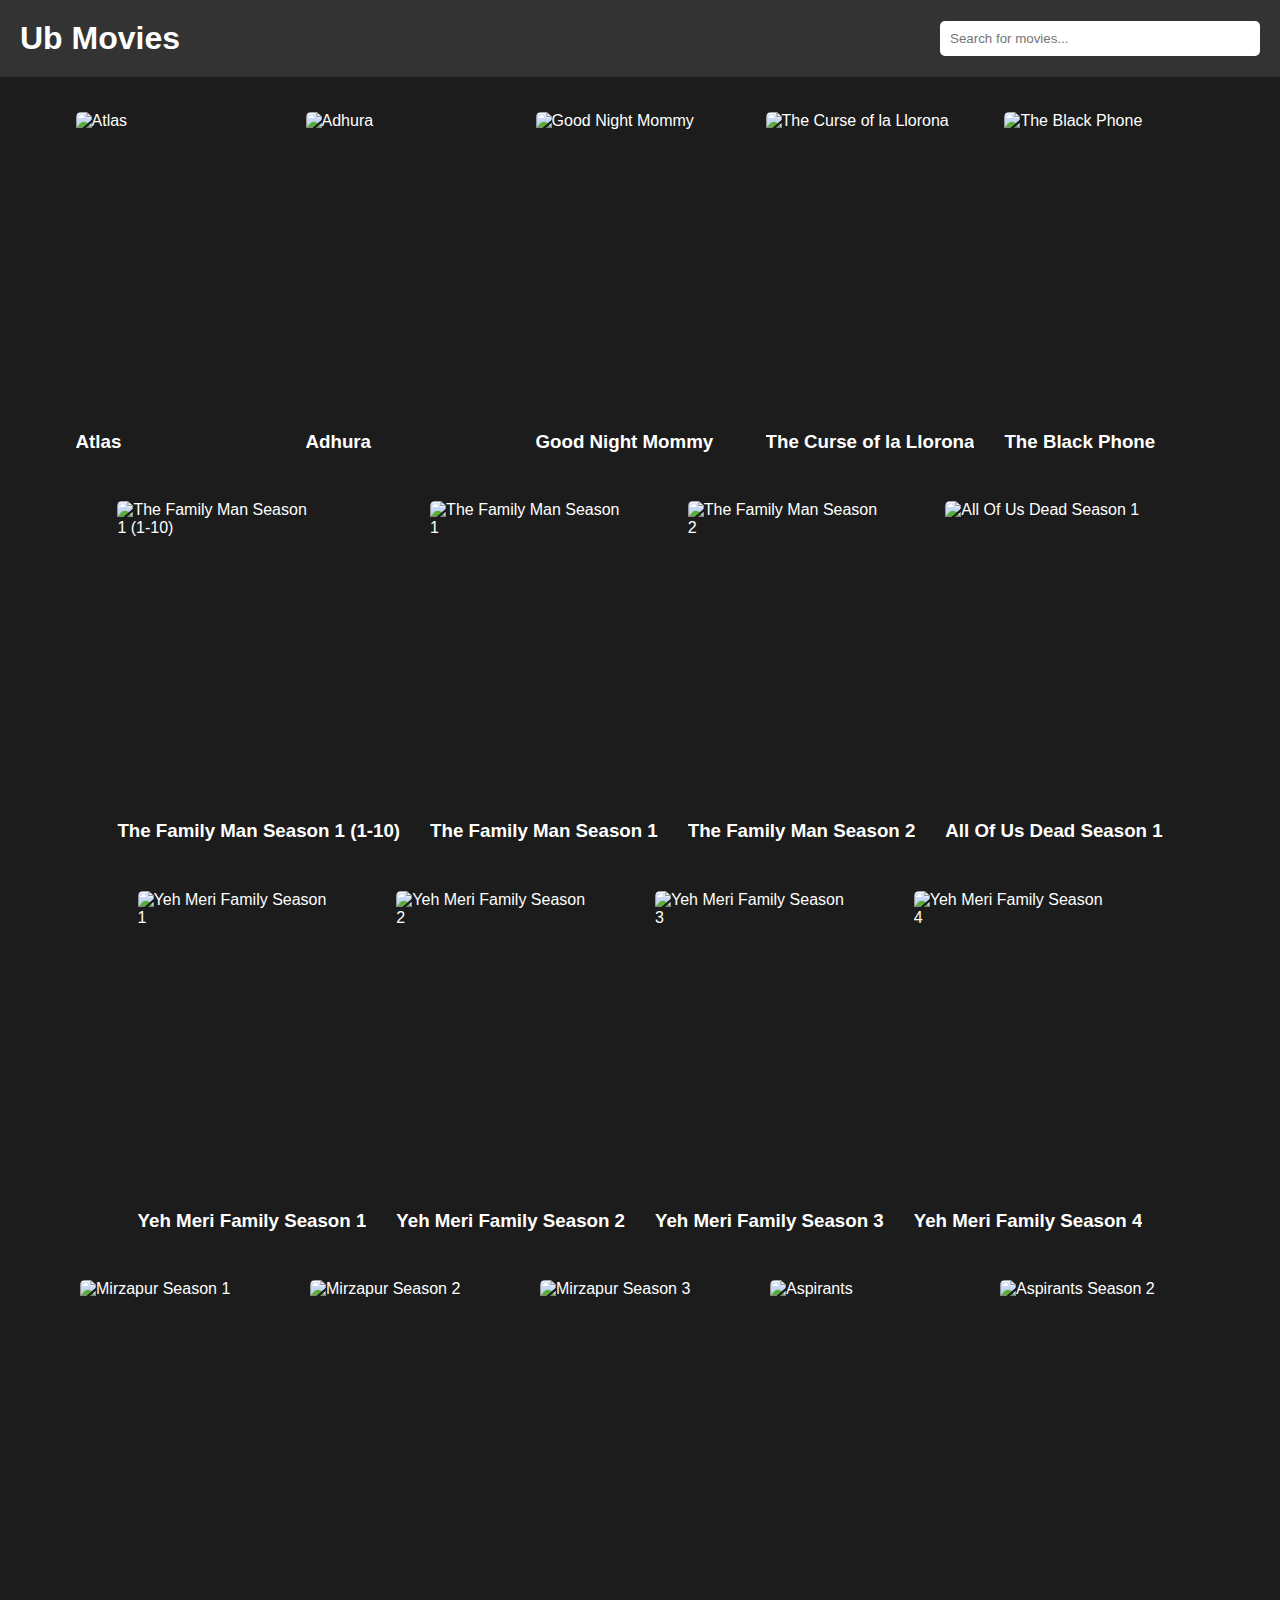
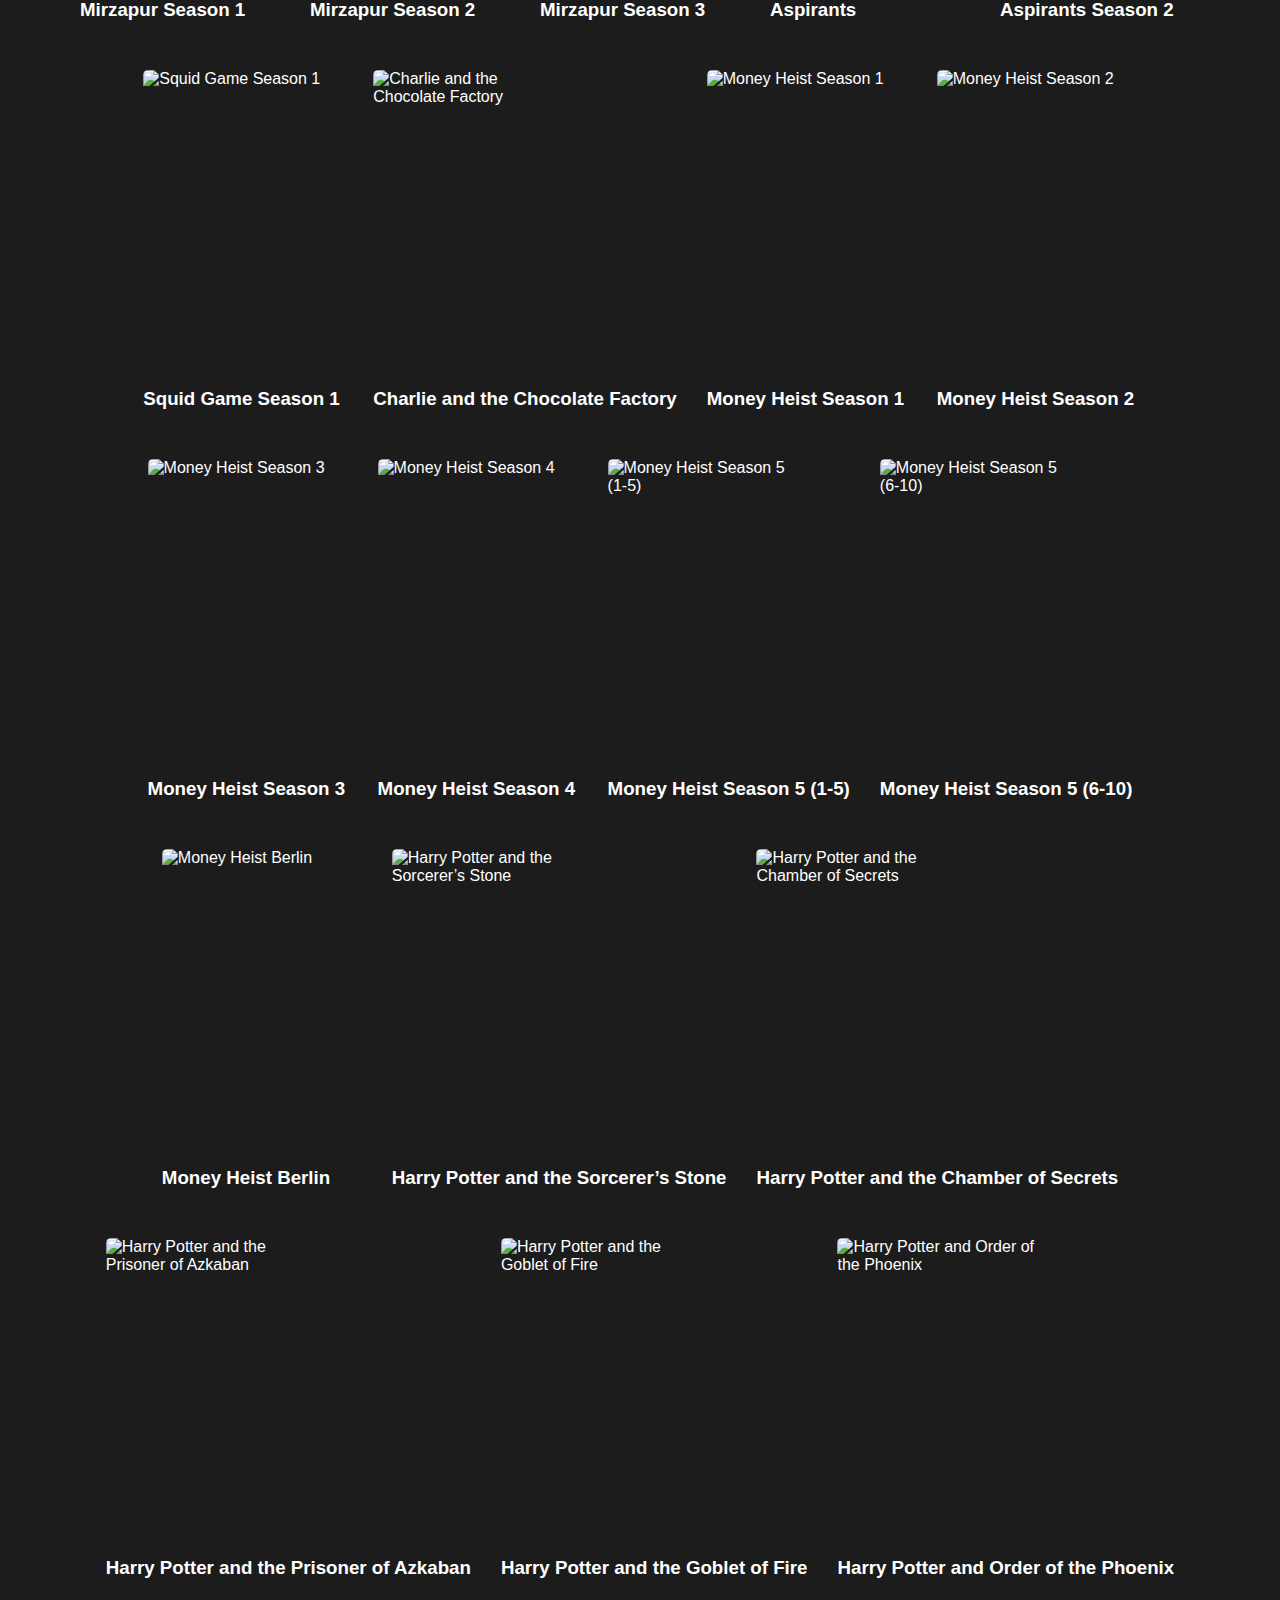
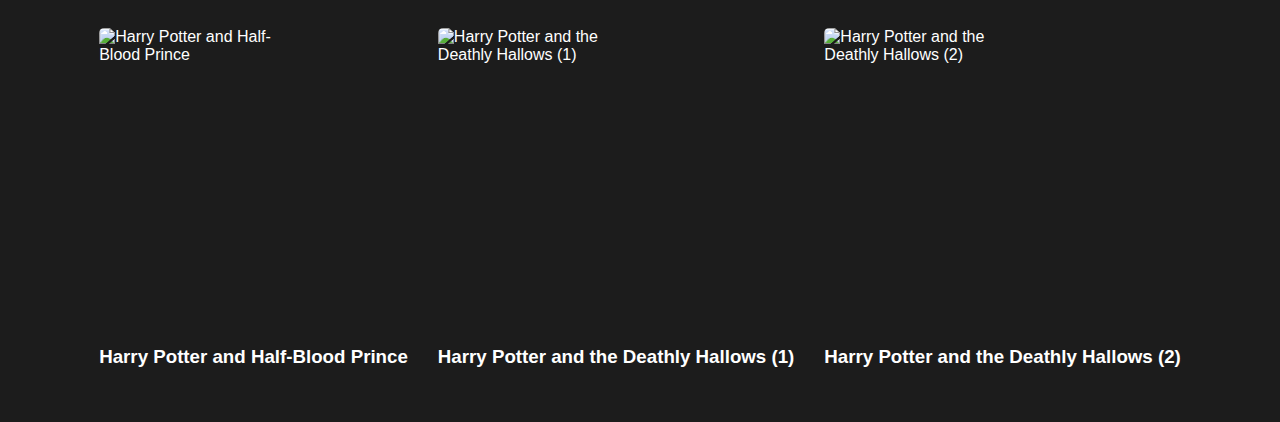
==== index.html @ e6861f54 "Add files via upload" ====
<!DOCTYPE html>
<html lang="en">
<head>
    <meta charset="UTF-8">
    <meta name="viewport" content="width=device-width, initial-scale=1.0">
    <title>UB Movies</title>
    <link rel="stylesheet" href="Files.YT/css/style.css">
</head>
<body>
    <header>
        <h1>Ub Movies </h1>
        <input type="text" id="searchBar" placeholder="Search for movies...">

    </header>
    <main>
        <section class="movie-list" id="movieList">
            <div id="movieList"></div>
        
            <iframe id="movieIframe"></iframe>
                    

        </section>

    </main>
  
    <script src="m.js"></script>
</body>
</html>
---- Files.YT/css/style.css ----
body {
    font-family: Arial, sans-serif;
    margin: 0;
    padding: 0;
    background-color: #1c1c1c;
    color: #fff;
}

header {
    display: flex;
    justify-content: space-between;
    align-items: center;
    padding: 20px;
    background-color: #333;
}

h1 {
    margin: 0;
}

input[type="text"] {
    padding: 10px;
    border-radius: 5px;
    border: none;
    width: 300px;
}

.movie-list {
    display: flex;
    flex-wrap: wrap;
    justify-content: center;
    margin: 20px;
}

.movie-item {
    margin: 15px;
    border-radius: 5px;
    overflow: hidden;
    cursor: pointer;
    transition: transform 0.3s;
}

.movie-item img {
    width: 200px;
    height: 300px;
    object-fit: cover;
    display: block;
}

.movie-item:hover {
    transform: scale(1.05);
}

.movie-details {
    padding: 20px;
}

.movie-details img {
    width: 300px;
    height: 450px;
    object-fit: cover;
    display: block;
    margin-bottom: 20px;
}

.movie-details h2 {
    margin-bottom: 10px;
}

.movie-details p {
    line-height: 1.6;
}


@media (max-width: 480px) {
    .movie-details {
        padding: 10px;
    }

    .movie-details h2 {
        font-size: 1.5em;
    }

    .movie-details p {
        font-size: 0.9em;
    }
}
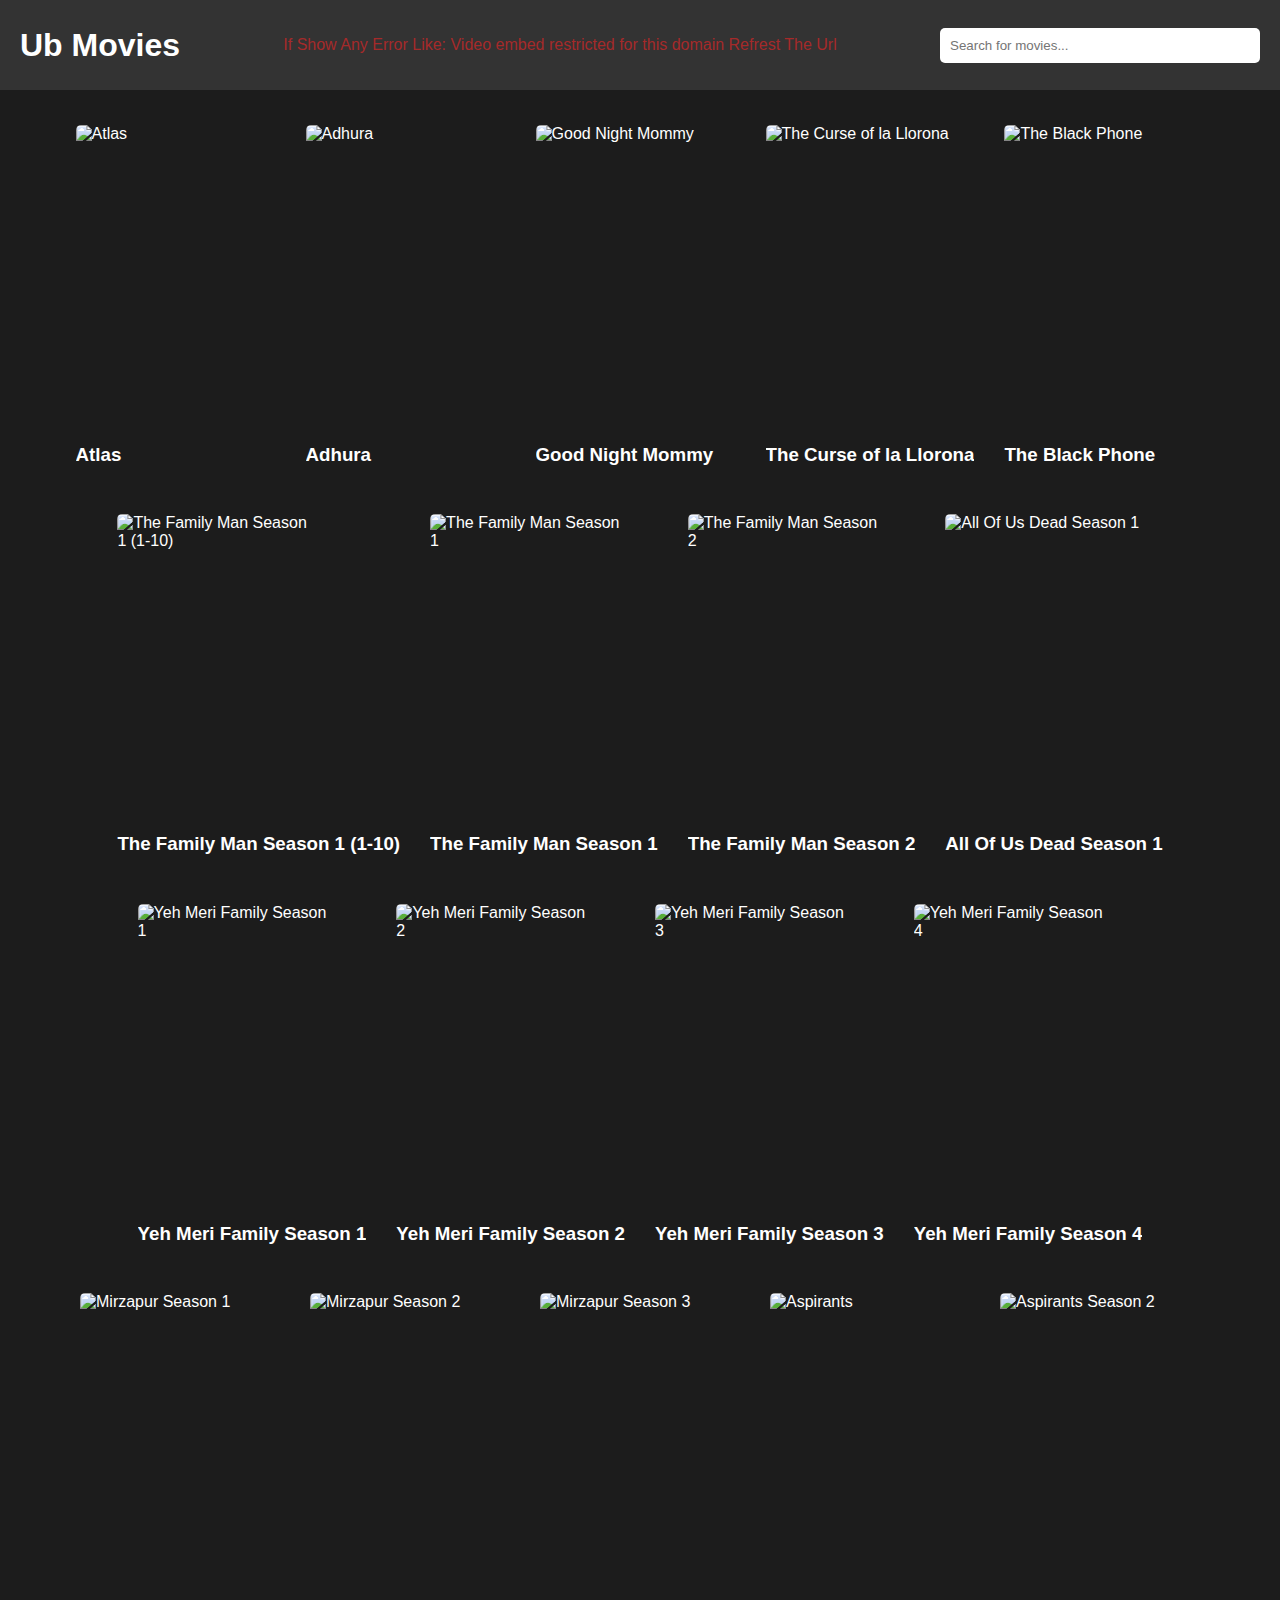
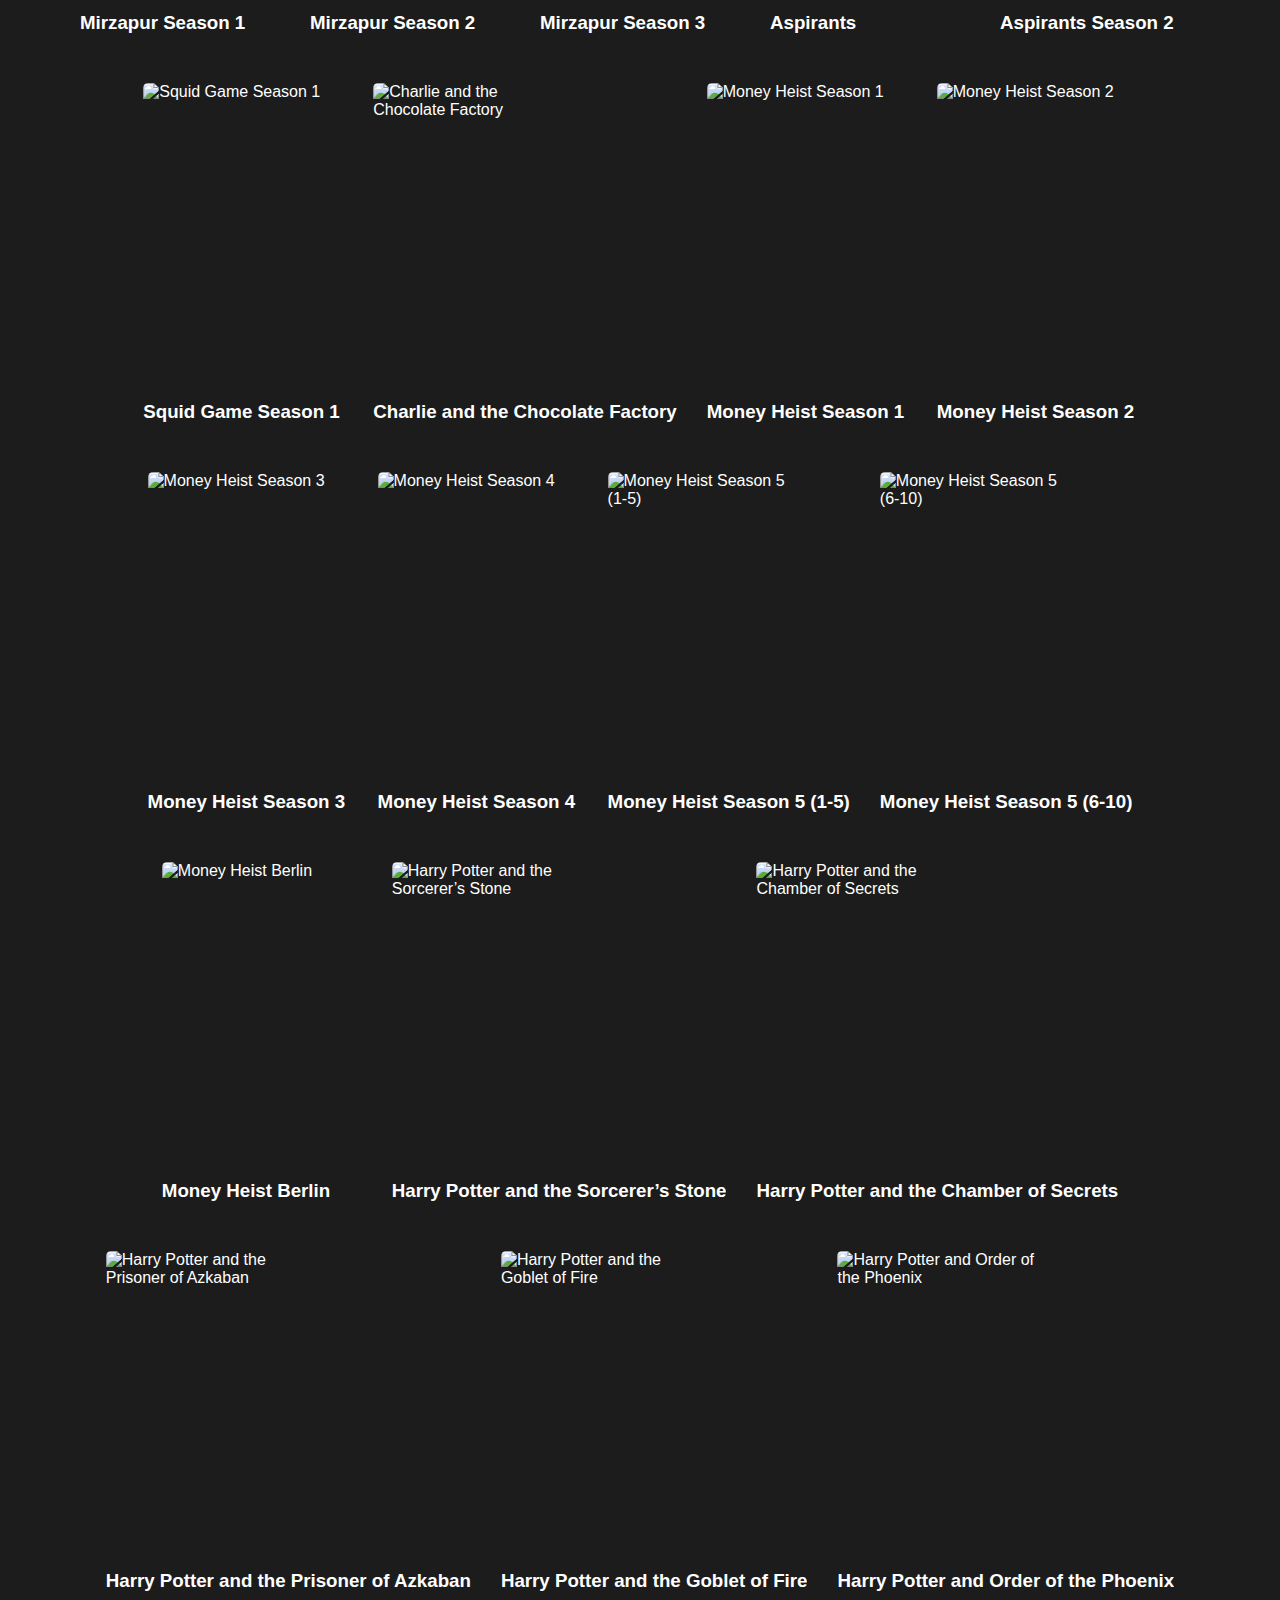
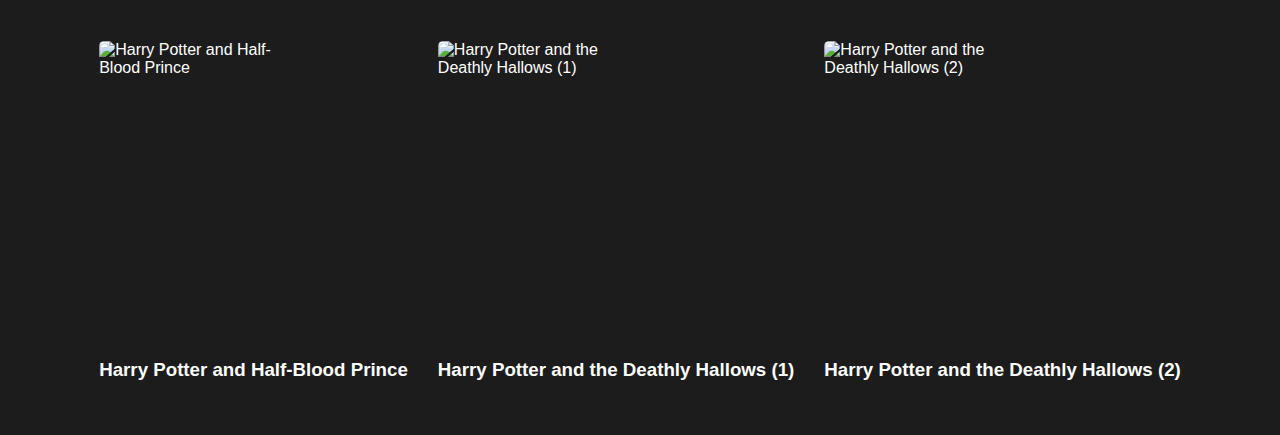
==== commit e45ee178: "index.html" ====
--- a/index.html
+++ b/index.html
@@ -9,6 +9,7 @@
 <body>
     <header>
         <h1>Ub Movies </h1>
+        <p style="color: brown;">If Show Any Error Like: Video embed restricted for this domain Refrest The Url</p>
         <input type="text" id="searchBar" placeholder="Search for movies...">
 
     </header>
@@ -16,7 +17,7 @@
         <section class="movie-list" id="movieList">
             <div id="movieList"></div>
         
-            <iframe id="movieIframe"></iframe>
+            <iframe id="movieIframe"  frameborder="0" allow="accelerometer; autoplay; clipboard-write; encrypted-media; gyroscope; picture-in-picture" allowfullscreen></iframe>
                     
 
         </section>
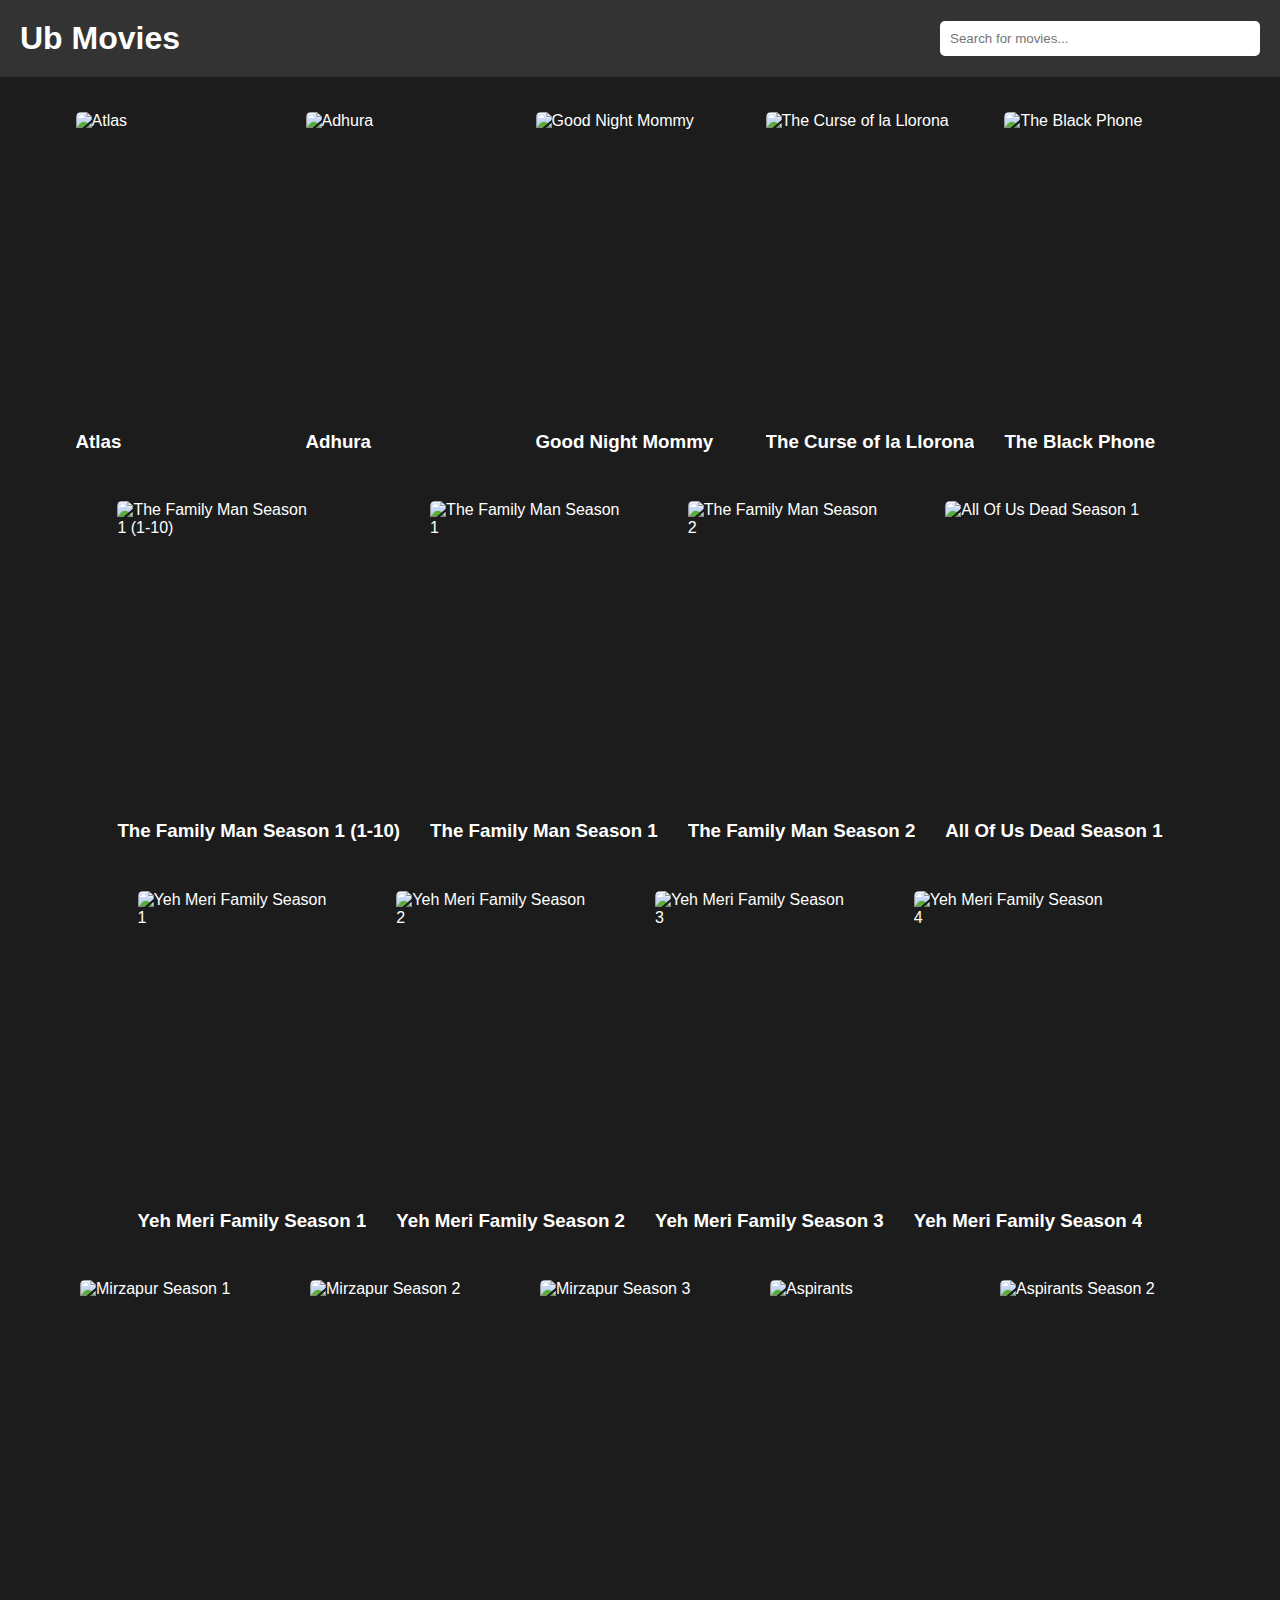
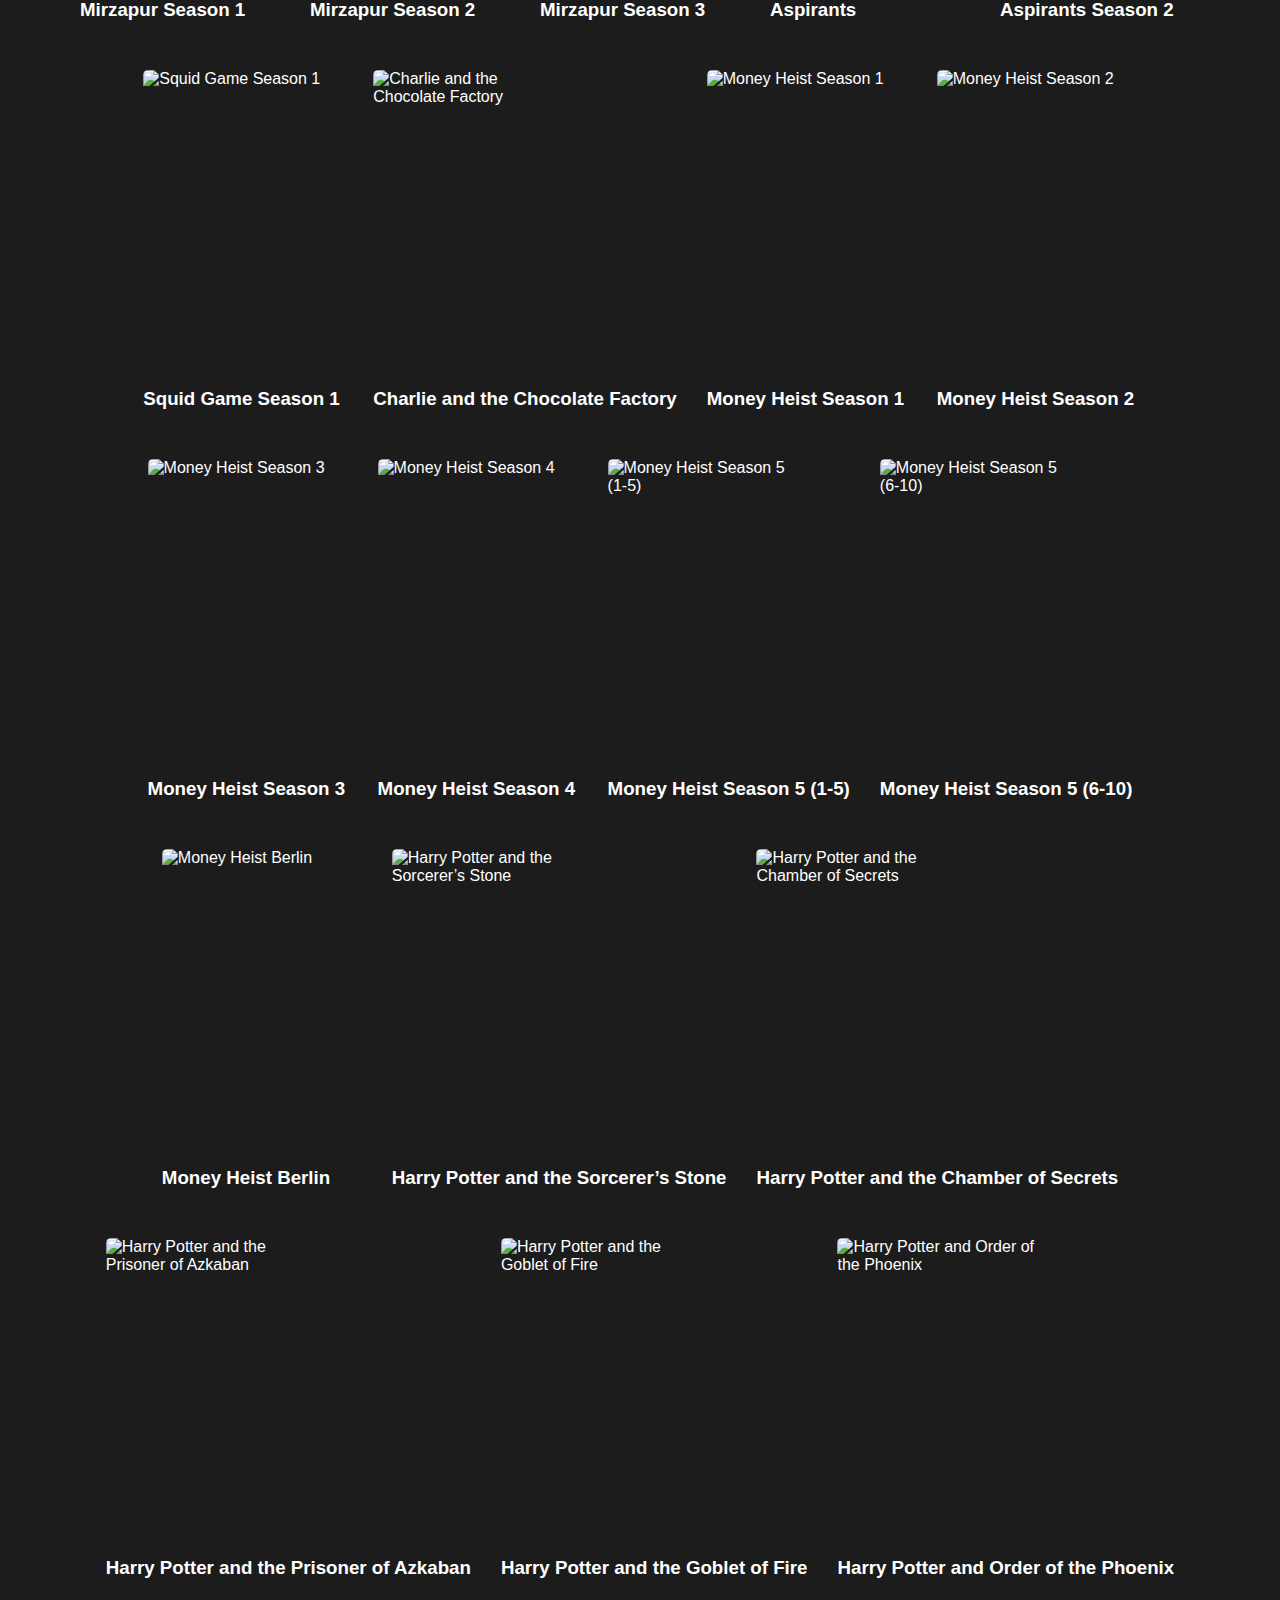
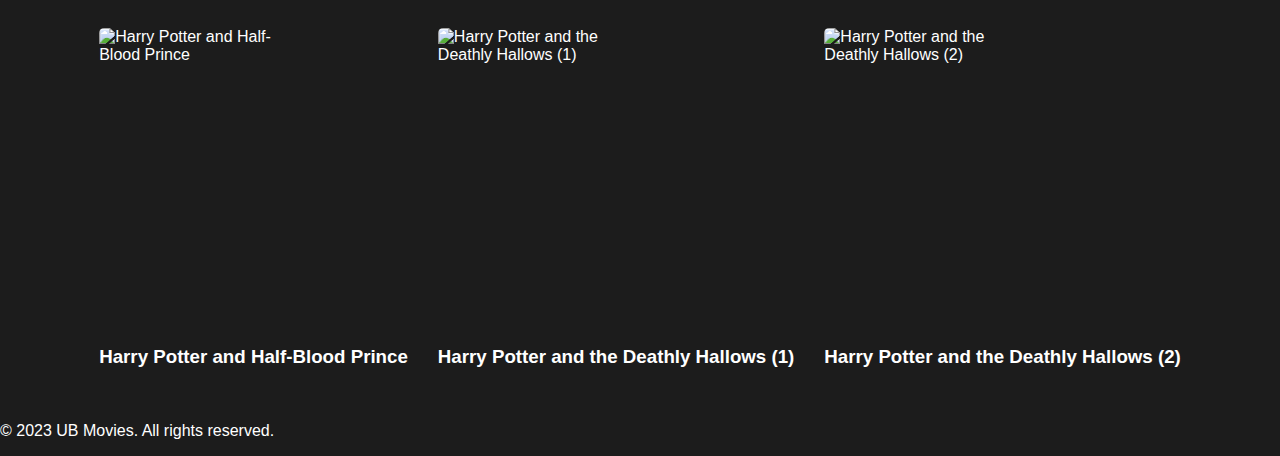
==== commit ba6f4a0a: "index.html" ====
--- a/index.html
+++ b/index.html
@@ -9,7 +9,7 @@
 <body>
     <header>
         <h1>Ub Movies </h1>
-        <p style="color: brown;">If Show Any Error Like: Video embed restricted for this domain Refrest The Url</p>
+      <!--  <p style="color: brown;">If Show Any Error Like: Video embed restricted for this domain Refrest The Url</p>-->
         <input type="text" id="searchBar" placeholder="Search for movies...">
 
     </header>
@@ -23,7 +23,9 @@
         </section>
 
     </main>
-  
+   <footer>
+      <p>&copy; 2023 UB Movies. All rights reserved.</p>
+    </footer>
     <script src="m.js"></script>
 </body>
 </html>
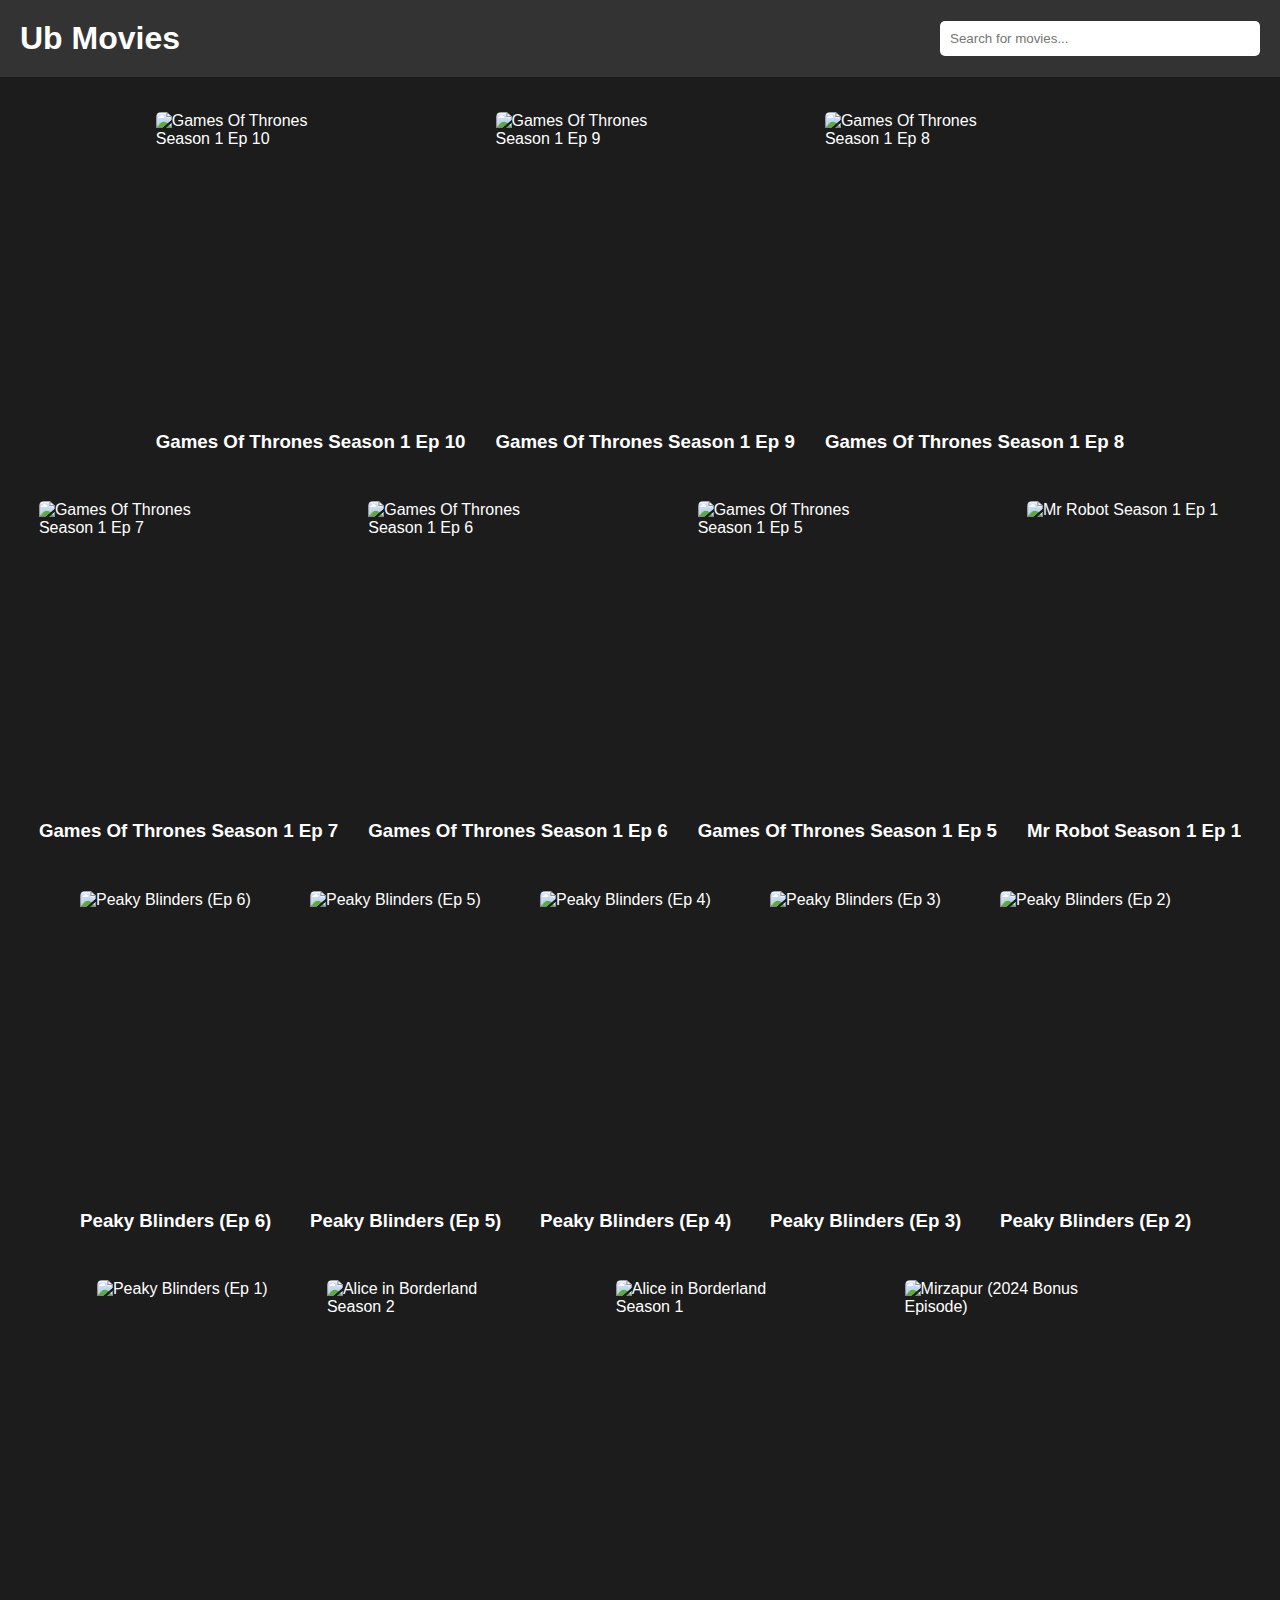
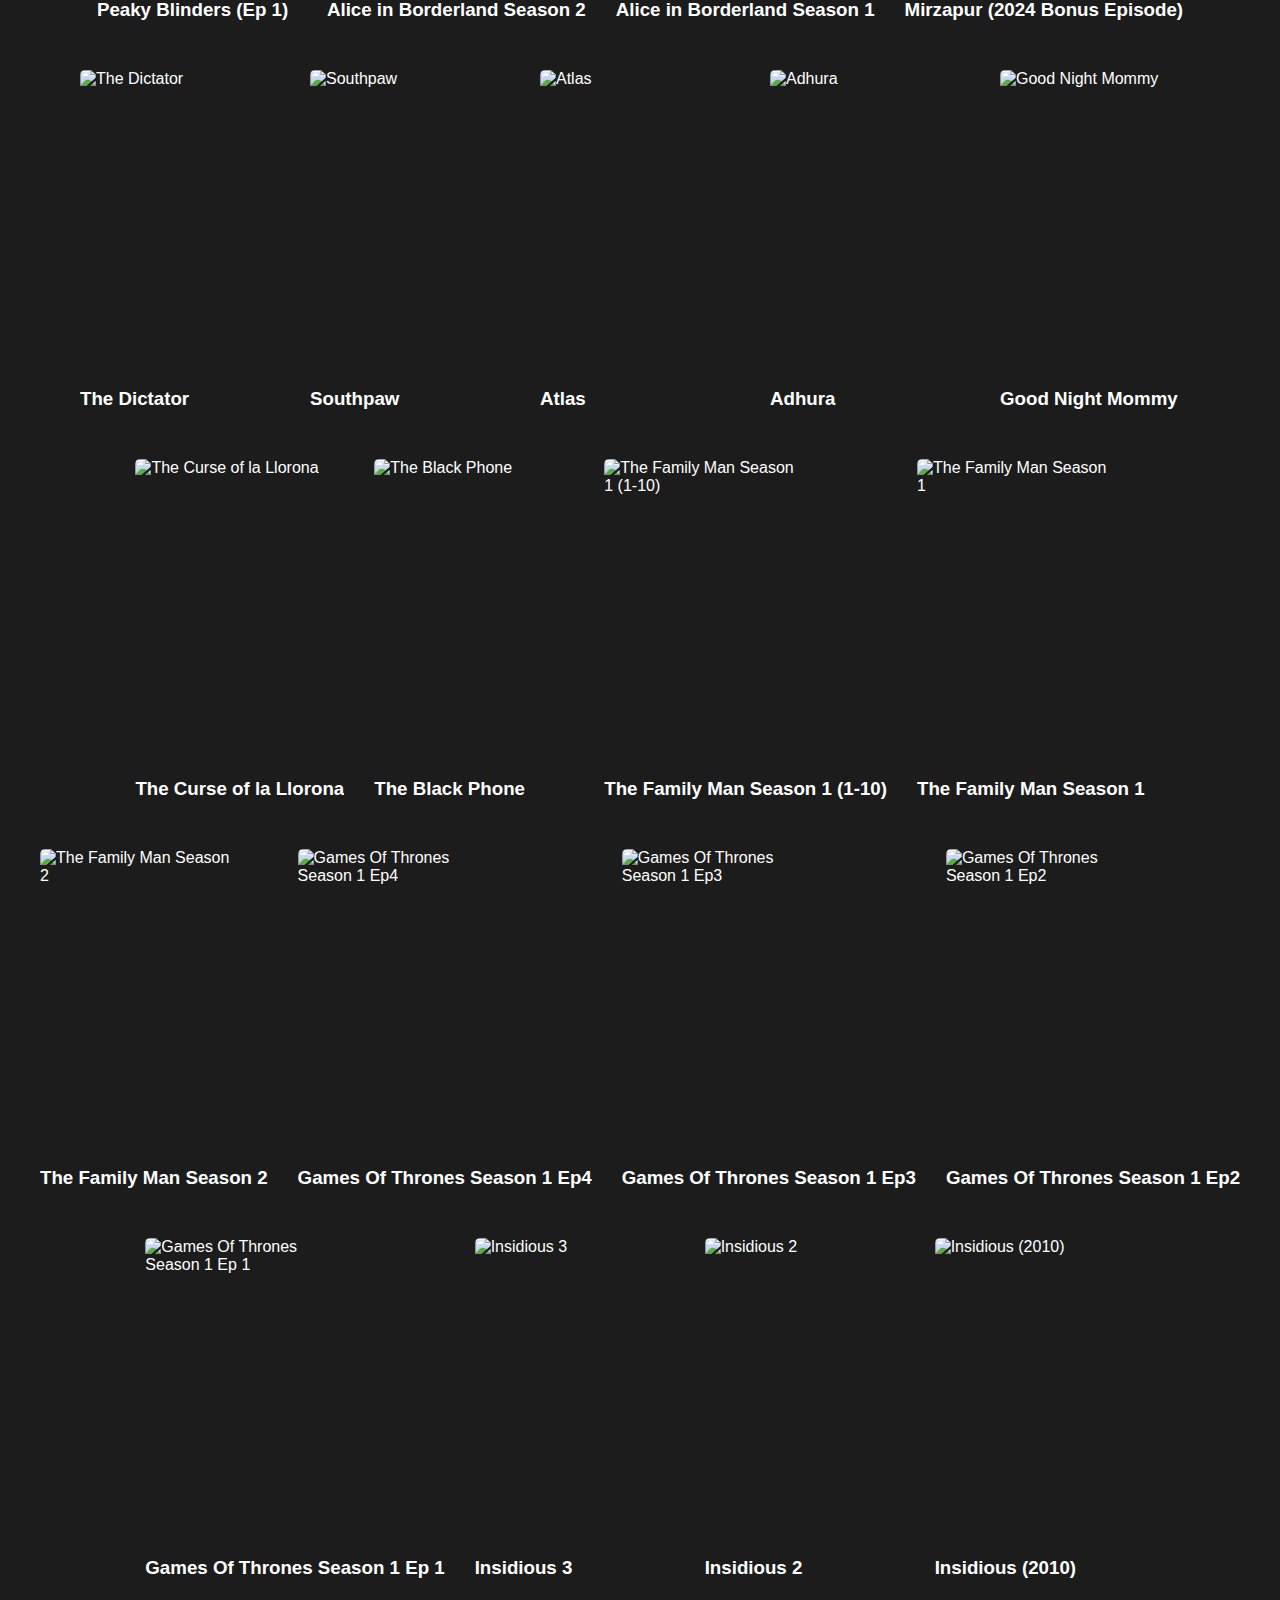
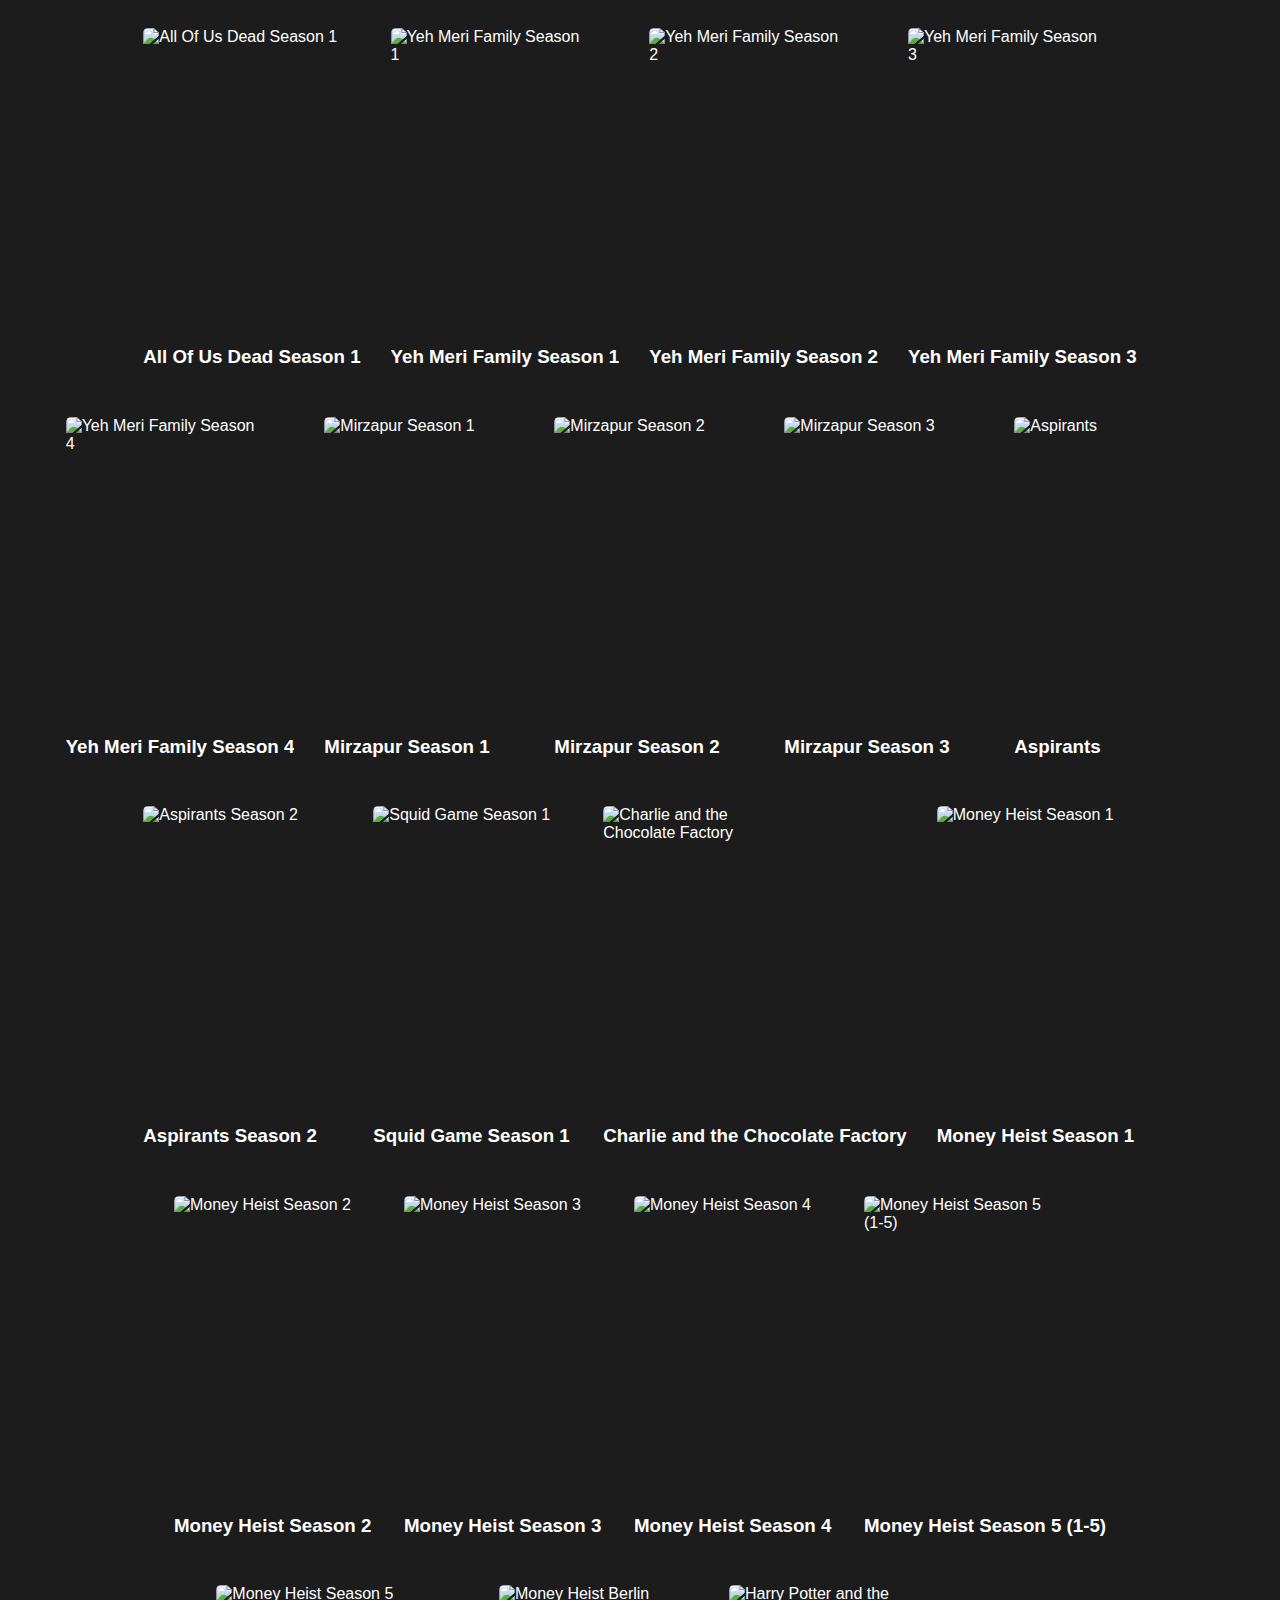
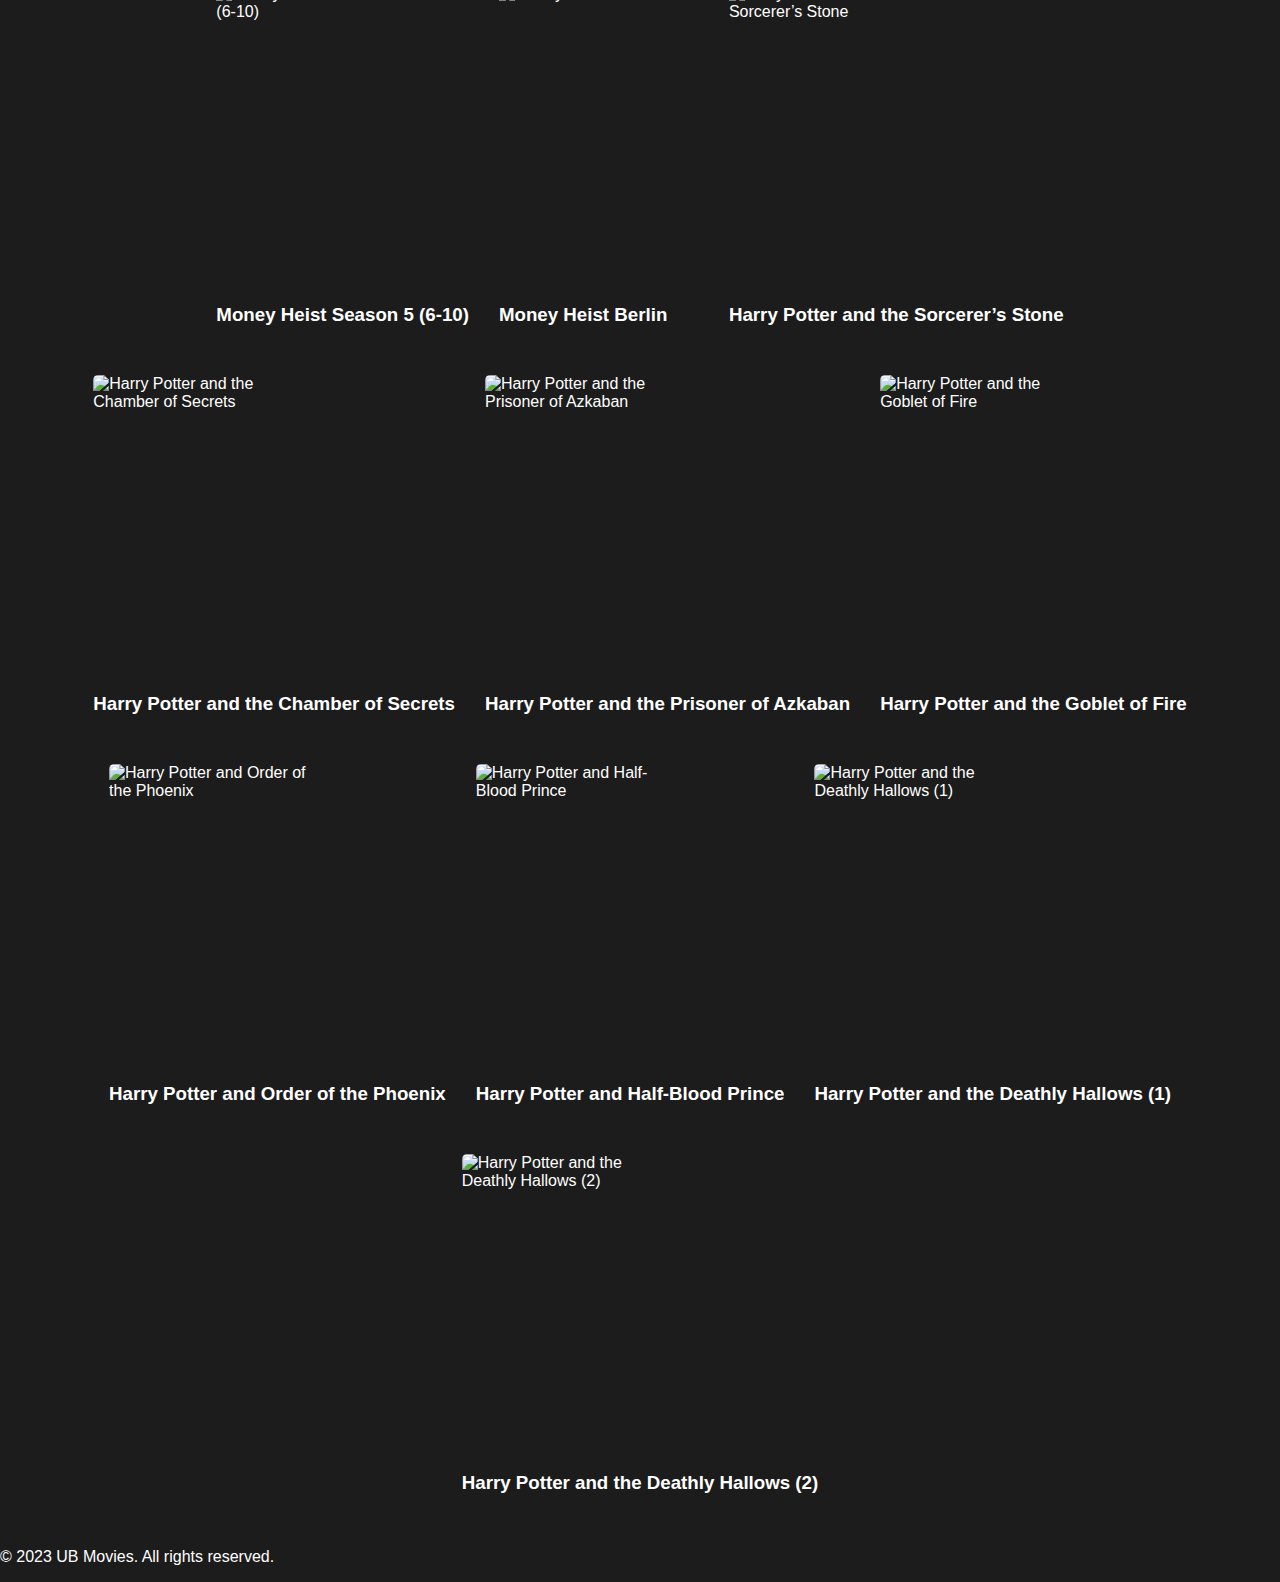
==== commit 49ccb509: "index.html" ====
--- a/index.html
+++ b/index.html
@@ -16,7 +16,11 @@
     <main>
         <section class="movie-list" id="movieList">
             <div id="movieList"></div>
-        
+        <div class="boxmetadata">
+                <div class="metalft">
+                    <span class="views">Views: 0</span>
+                </div>
+            </div>
             <iframe id="movieIframe"  frameborder="0" allow="accelerometer; autoplay; clipboard-write; encrypted-media; gyroscope; picture-in-picture" allowfullscreen></iframe>
                     
 
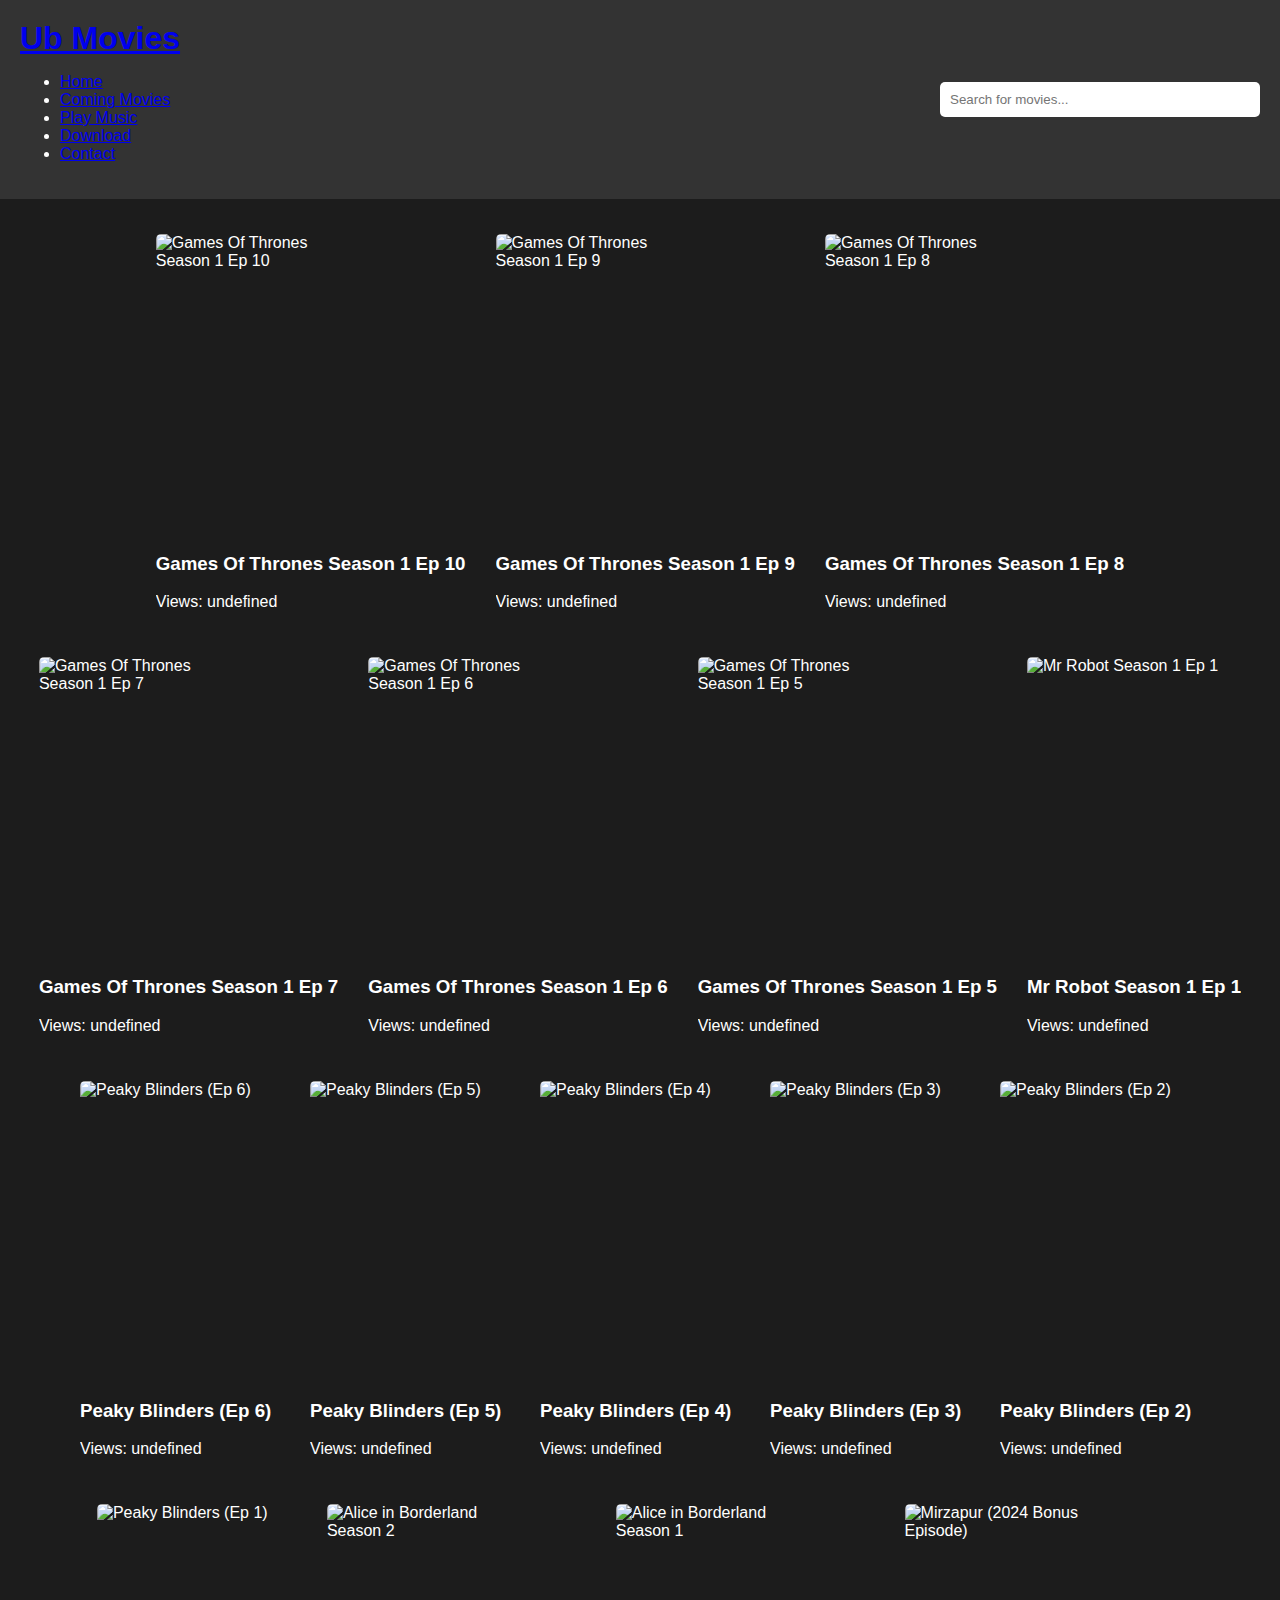
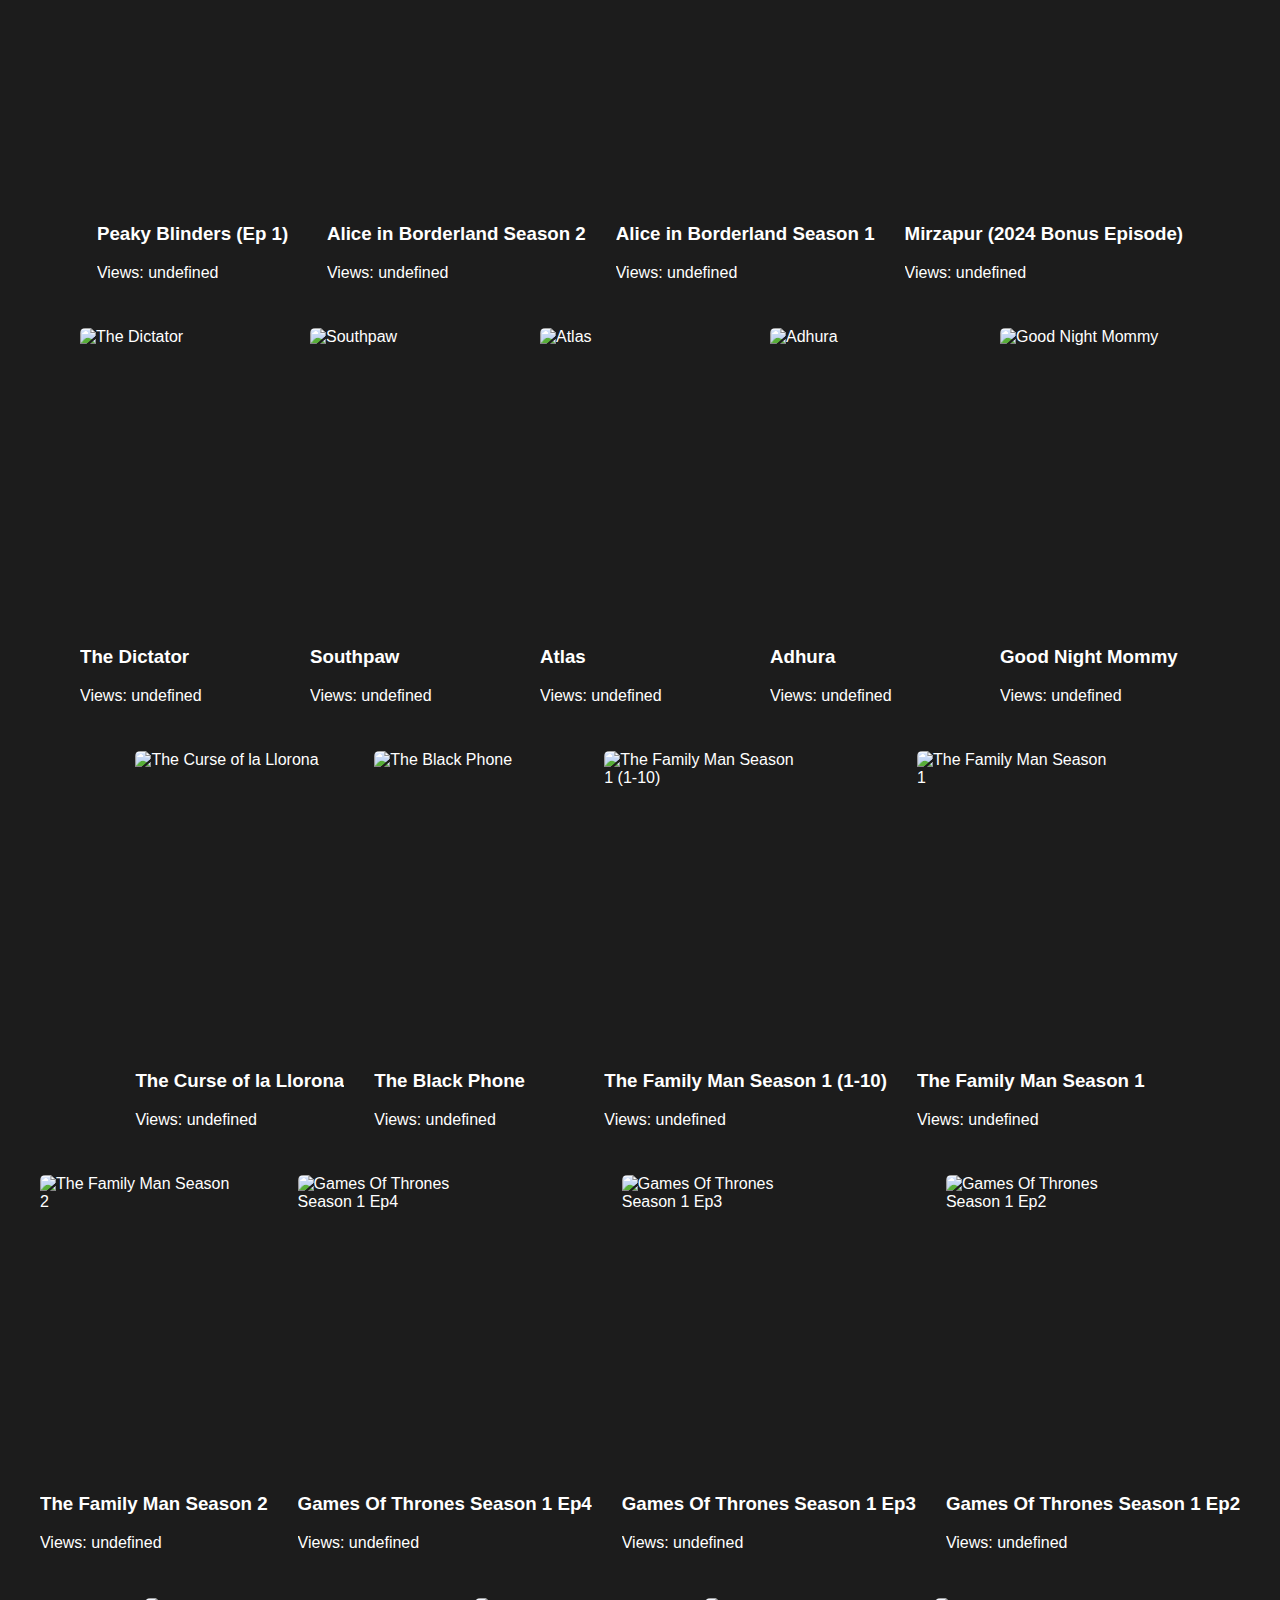
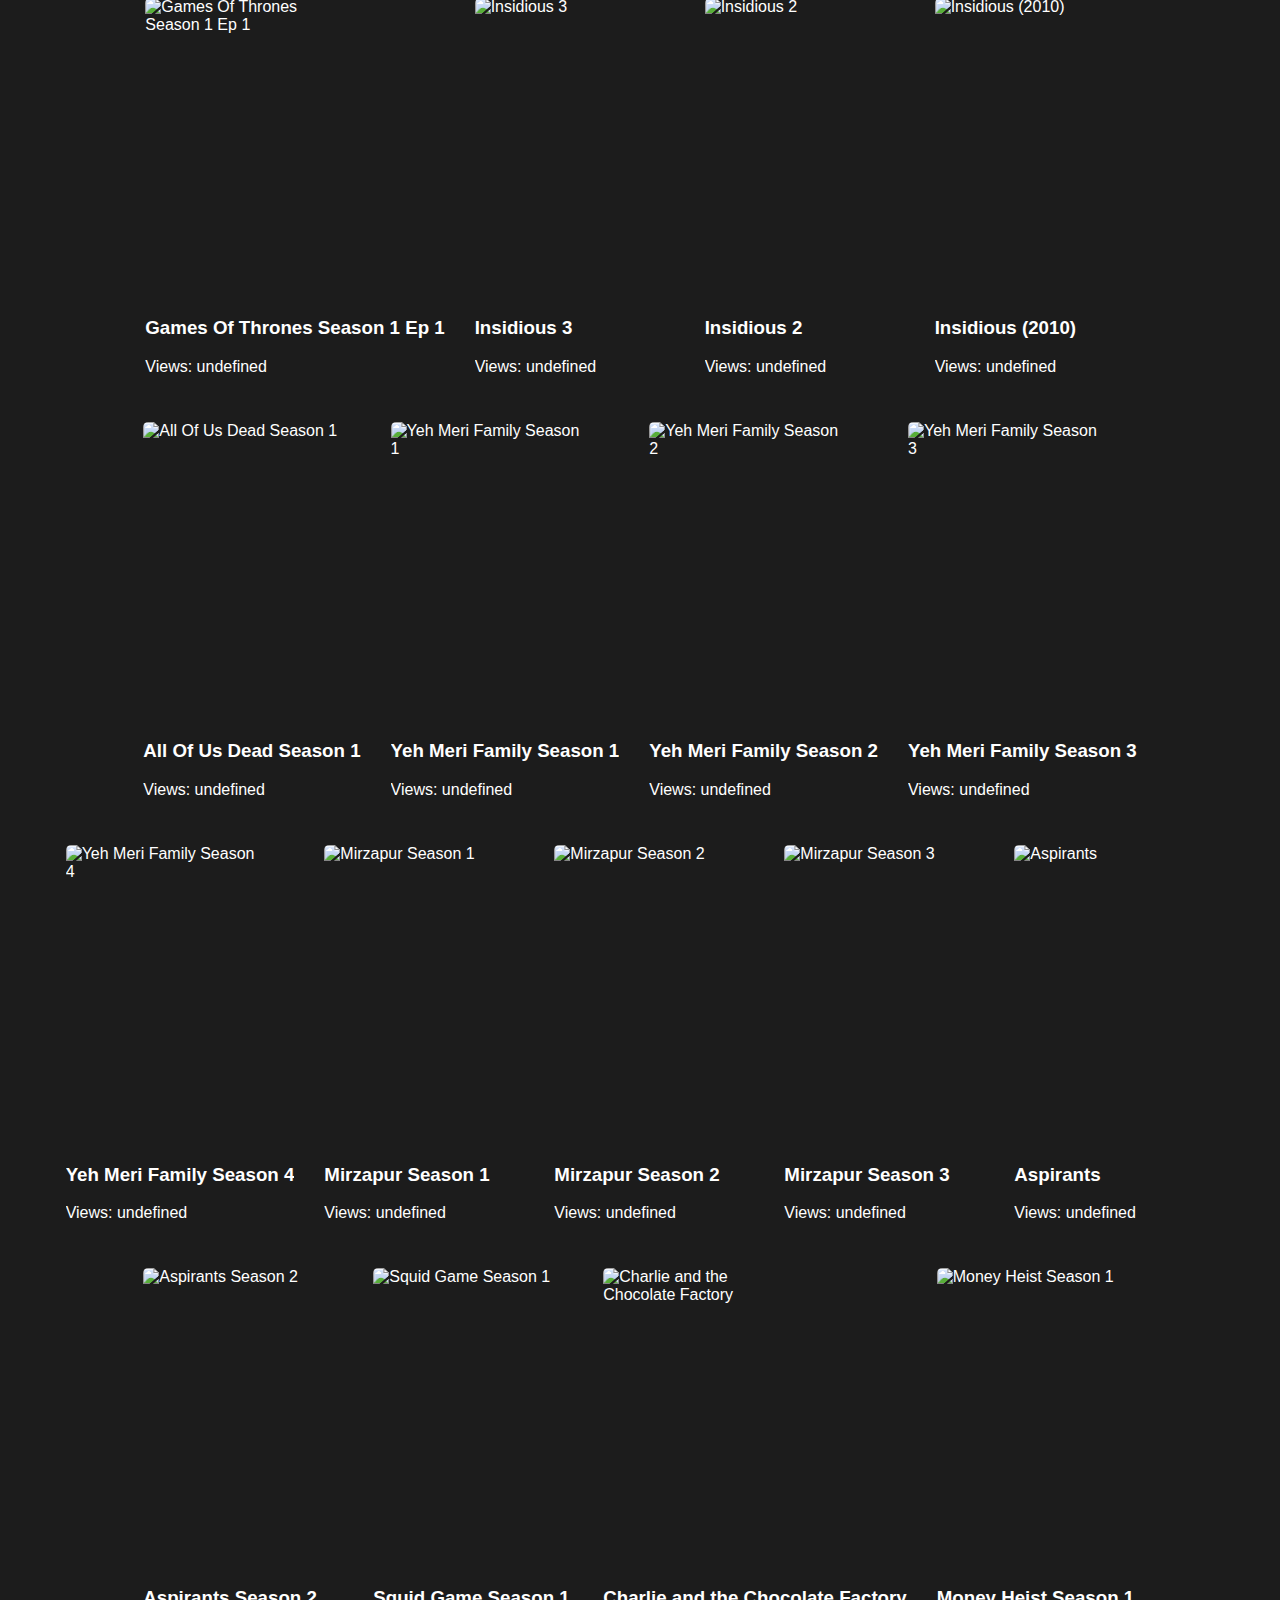
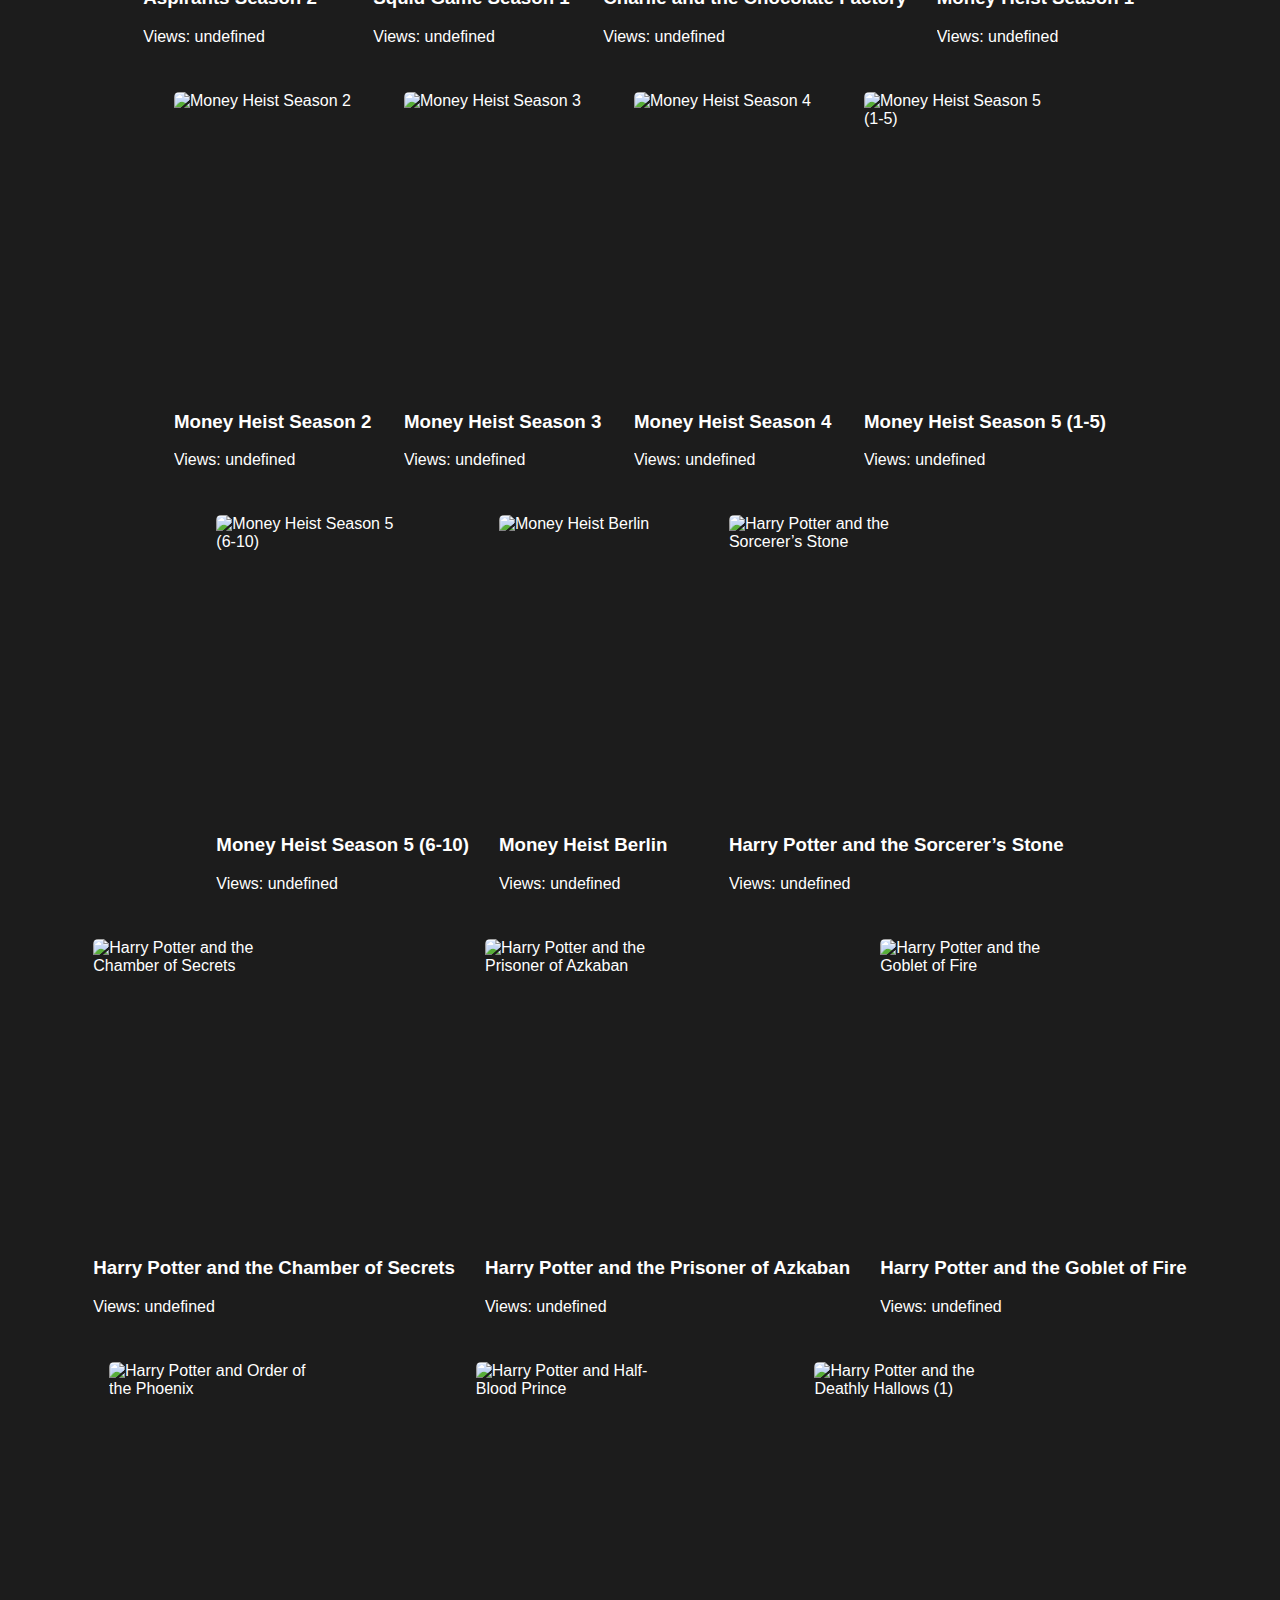
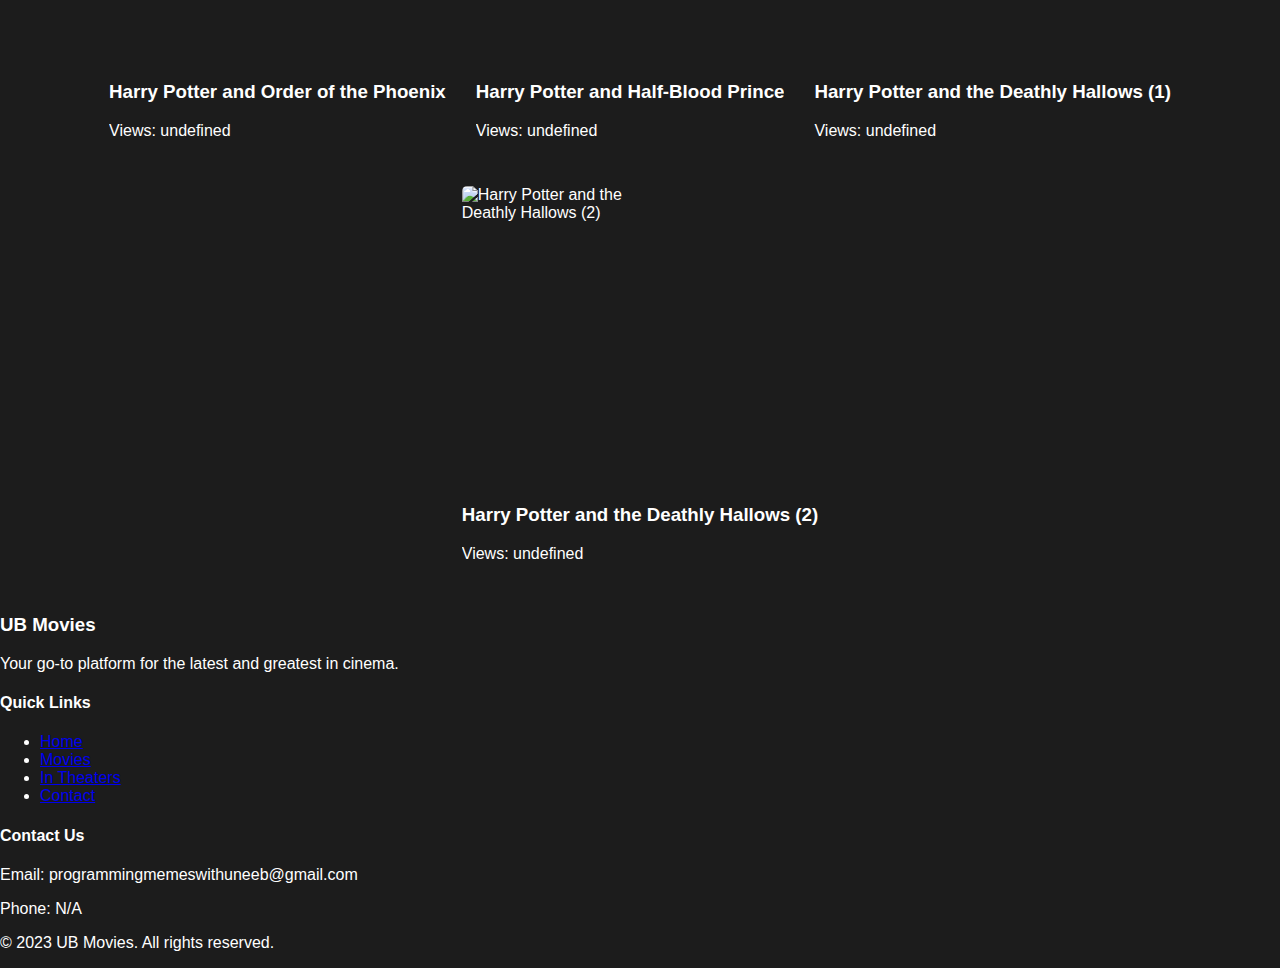
==== commit 96042fb2: "index.html" ====
--- a/index.html
+++ b/index.html
@@ -5,31 +5,101 @@
     <meta name="viewport" content="width=device-width, initial-scale=1.0">
     <title>UB Movies</title>
     <link rel="stylesheet" href="Files.YT/css/style.css">
+    
+  
+  <link href="https://fonts.googleapis.com" rel="preconnect">
+  <link href="https://fonts.gstatic.com" rel="preconnect" crossorigin>
+  <link href="https://fonts.googleapis.com/css2?family=Roboto:ital,wght@0,100;0,300;0,400;0,500;0,700;0,900;1,100;1,300;1,400;1,500;1,700;1,900&family=Inter:wght@100;200;300;400;500;600;700;800;900&family=Cardo:ital,wght@0,400;0,700;1,400;1,700&display=swap" rel="stylesheet">
+
+  
+  <link href="vendor/bootstrap/css/bootstrap.min.css" rel="stylesheet">
+  <link href="vendor/bootstrap-icons/bootstrap-icons.css" rel="stylesheet">
+  <link href="vendor/aos/aos.css" rel="stylesheet">
+  <link href="vendor/glightbox/css/glightbox.min.css" rel="stylesheet">
+  <link href="vendor/swiper/swiper-bundle.min.css" rel="stylesheet">
+
+
+  <link href="assets/css/main.css" rel="stylesheet">
 </head>
 <body>
-    <header>
-        <h1>Ub Movies </h1>
-      <!--  <p style="color: brown;">If Show Any Error Like: Video embed restricted for this domain Refrest The Url</p>-->
+    <header id="header" class="header d-flex align-items-center sticky-top">
+        <div class="container-fluid position-relative d-flex align-items-center justify-content-between">
+    
+          <a href="index.html" class="logo d-flex align-items-center me-auto me-xl-0">
+            
+            
+            <h1 class="sitename">Ub Movies</h1>
+          </a>
+    
+          <nav id="navmenu" class="navmenu">
+            <ul>
+              <li><a href="index.html" class="active">Home<br></a></li>
+              <li><a href="#">Coming Movies</a></li>
+              
+                  <li><a href="#">Play Music </a></li>
+                 <li><a href="#">Download </a></li>
+                <li><a href="#">Contact</a></li>
+            </ul>
+            <i class="mobile-nav-toggle d-xl-none bi bi-list"></i>
+          </nav>
+    
+          
+    
+        </div>
         <input type="text" id="searchBar" placeholder="Search for movies...">
 
-    </header>
-    <main>
-        <section class="movie-list" id="movieList">
-            <div id="movieList"></div>
-        <div class="boxmetadata">
-                <div class="metalft">
-                    <span class="views">Views: 0</span>
-                </div>
+      </header>
+    
+
+        <!-- Main Content -->
+        <div class="main-content">
+           
+
+            <main>
+                <section class="movie-list" id="movieList">
+                    <div id="movieList"></div>
+                    <div class="boxmetadata">
+                        <div class="metalft">
+                            <span class="views">Views: 0</span>
+                        </div>
+                    </div>
+                    <iframe id="movieIframe" frameborder="0" allow="accelerometer; autoplay; clipboard-write; encrypted-media; gyroscope; picture-in-picture" allowfullscreen></iframe>
+                </section>
+            </main>
+        </div>
+    </div>
+
+    <footer>
+        <div class="footer-content">
+            <div class="footer-section about">
+                <h3>UB Movies</h3>
+                <p>Your go-to platform for the latest and greatest in cinema.</p>
             </div>
-            <iframe id="movieIframe"  frameborder="0" allow="accelerometer; autoplay; clipboard-write; encrypted-media; gyroscope; picture-in-picture" allowfullscreen></iframe>
-                    
+            <div class="footer-section links">
+                <h4>Quick Links</h4>
+                <ul>
+                    <li><a href="#">Home</a></li>
+                    <li><a href="#">Movies</a></li>
+                    <li><a href="#">In Theaters</a></li>
+                    <li><a href="#">Contact</a></li>
+                </ul>
+            </div>
+            <div class="footer-section contact">
+                <h4>Contact Us</h4>
+                <p>Email: programmingmemeswithuneeb@gmail.com</p>
+                <p>Phone: N/A</p>
+            </div>
+        </div>
+        <div class="footer-bottom">
+            <p>&copy; 2023 UB Movies. All rights reserved.</p>
+        </div>
+    </footer>
 
-        </section>
+    <script src="m.js"></script>
+    
 
-    </main>
-   <footer>
-      <p>&copy; 2023 UB Movies. All rights reserved.</p>
-    </footer>
-    <script src="m.js"></script>
+  
+    <script src="main.js"></script>
+
 </body>
 </html>
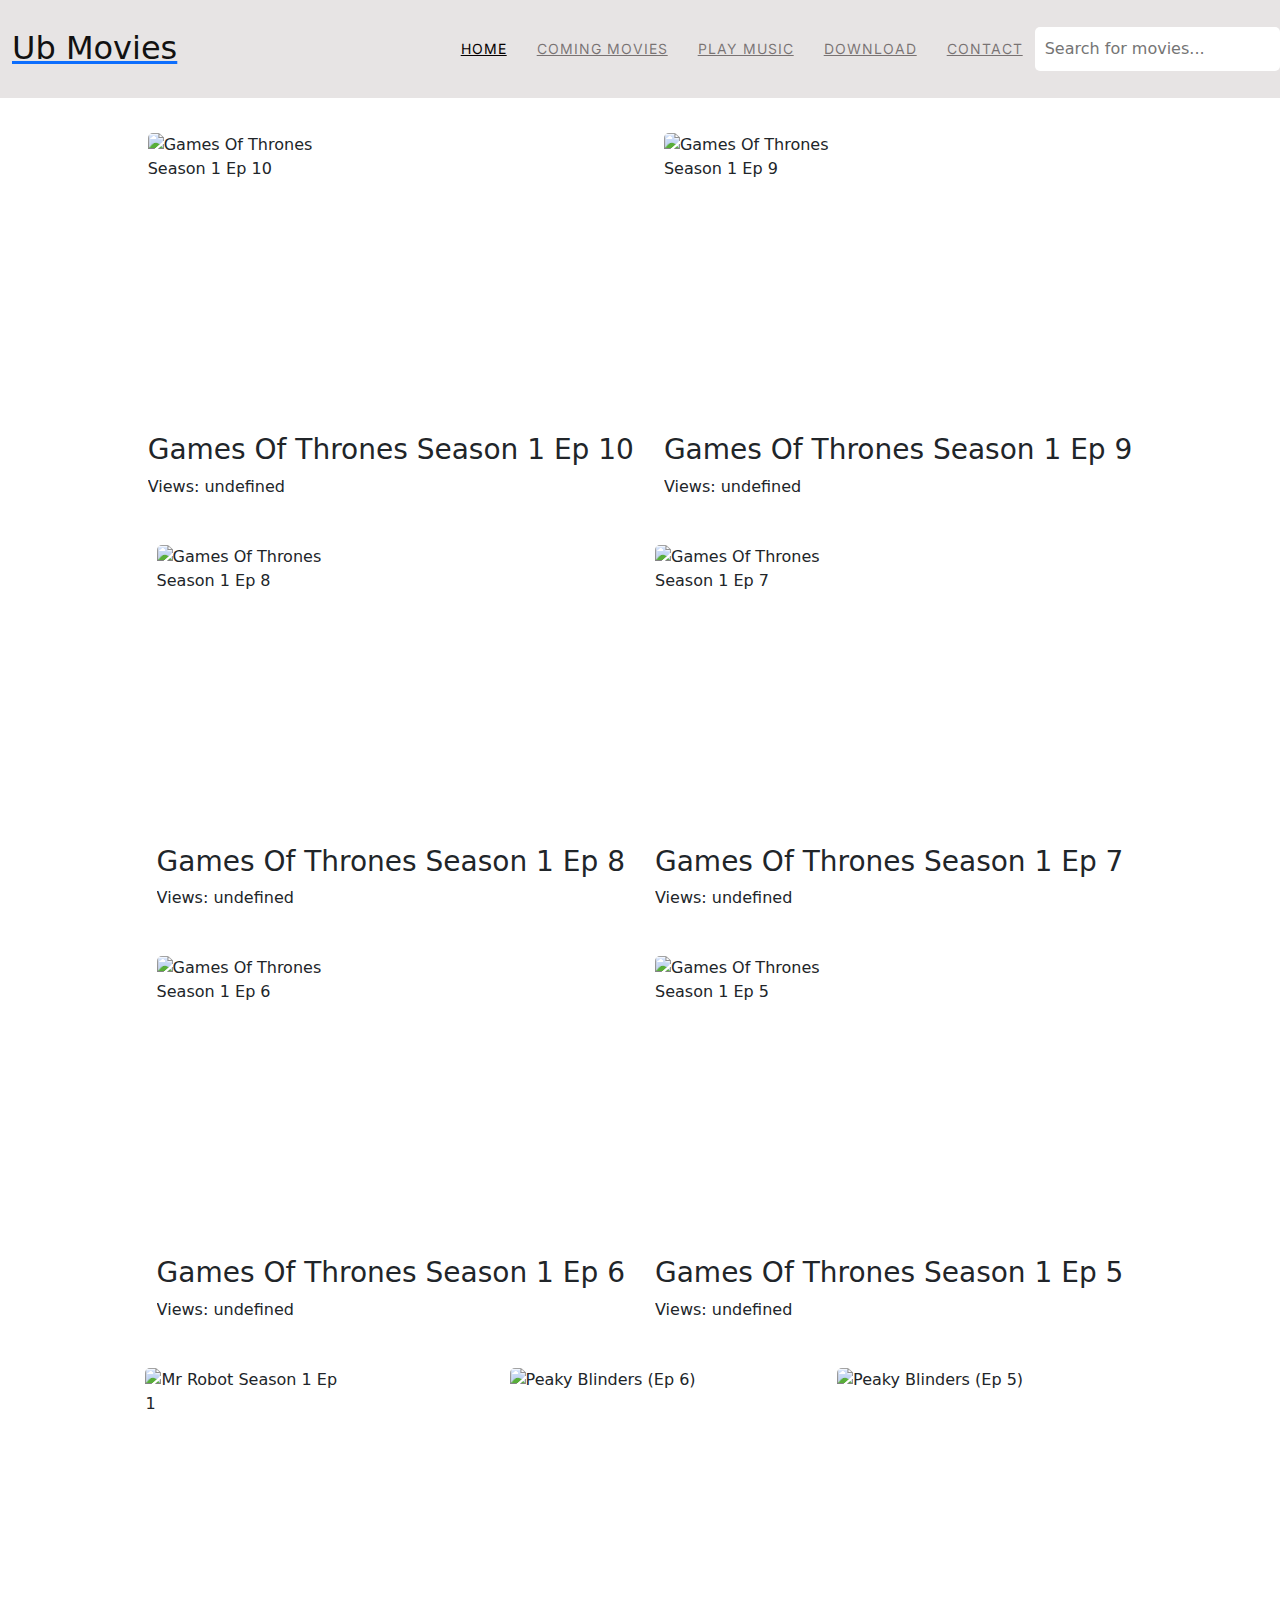
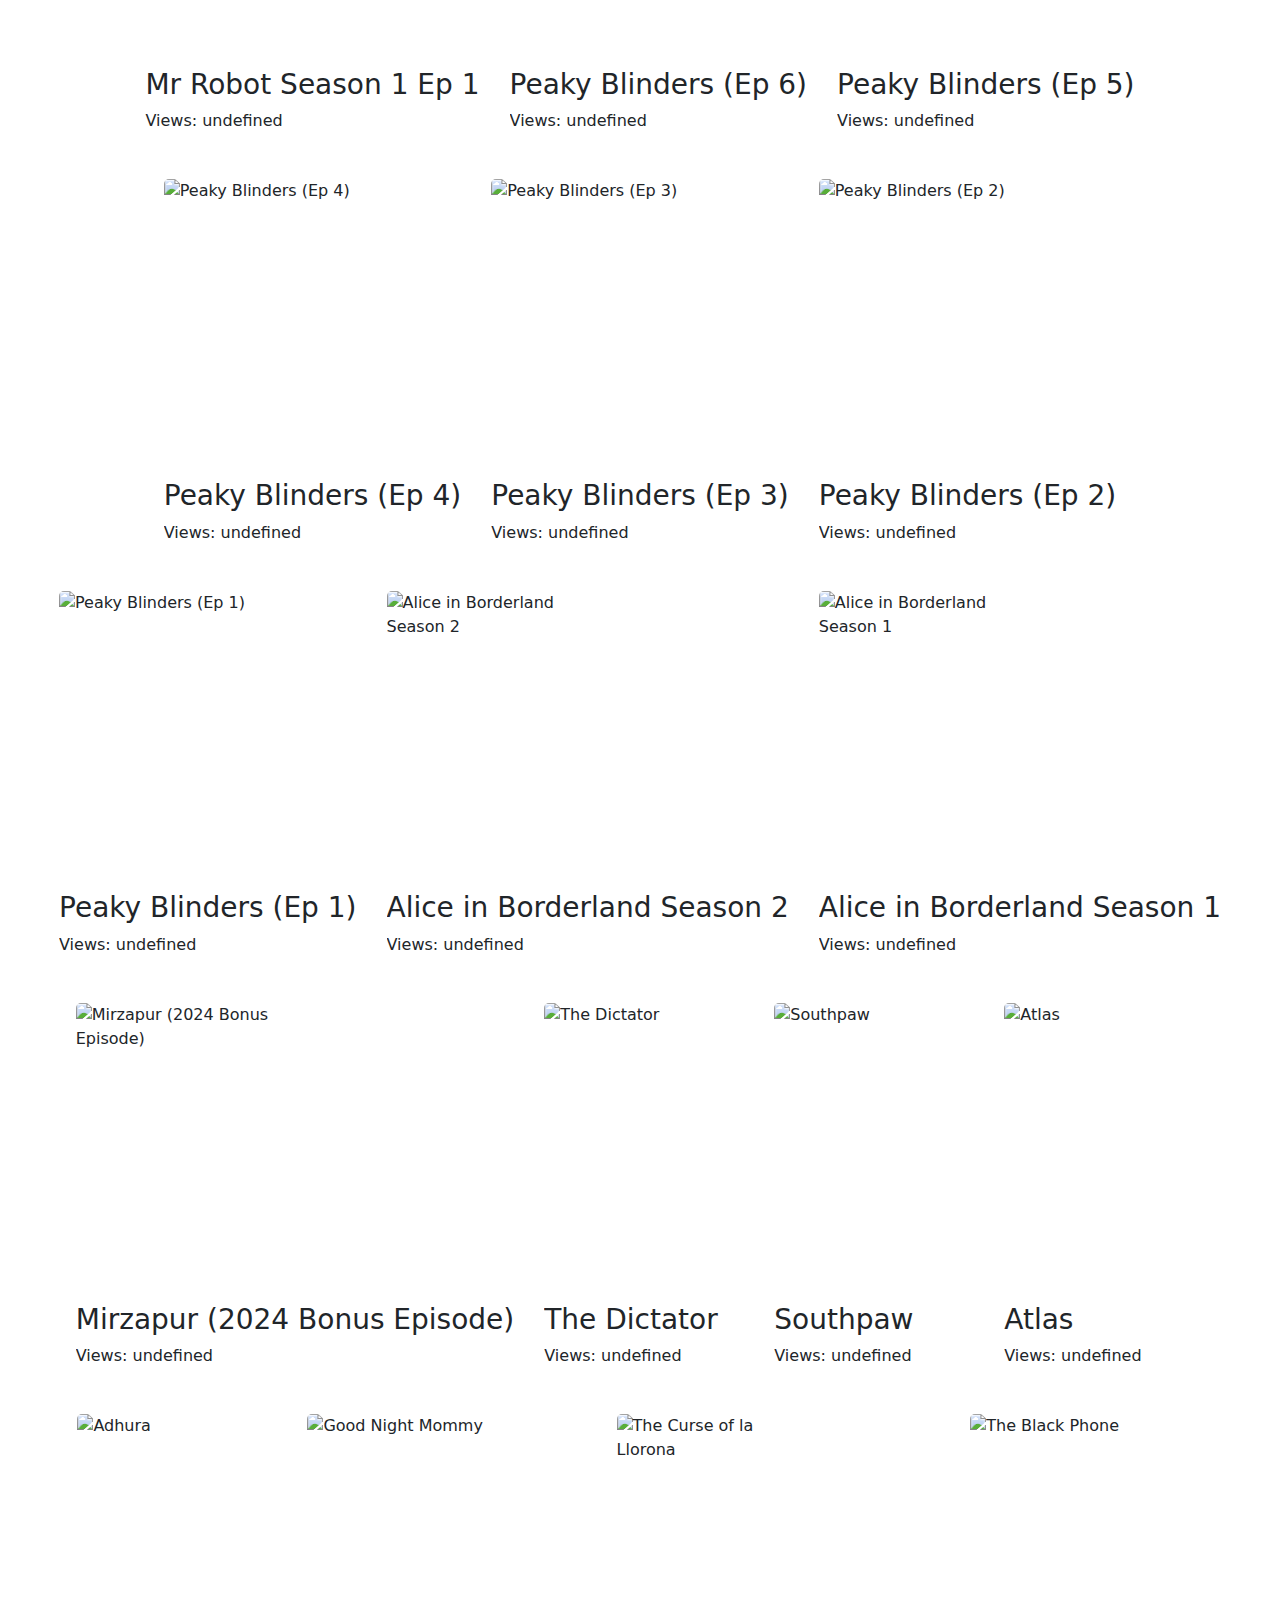
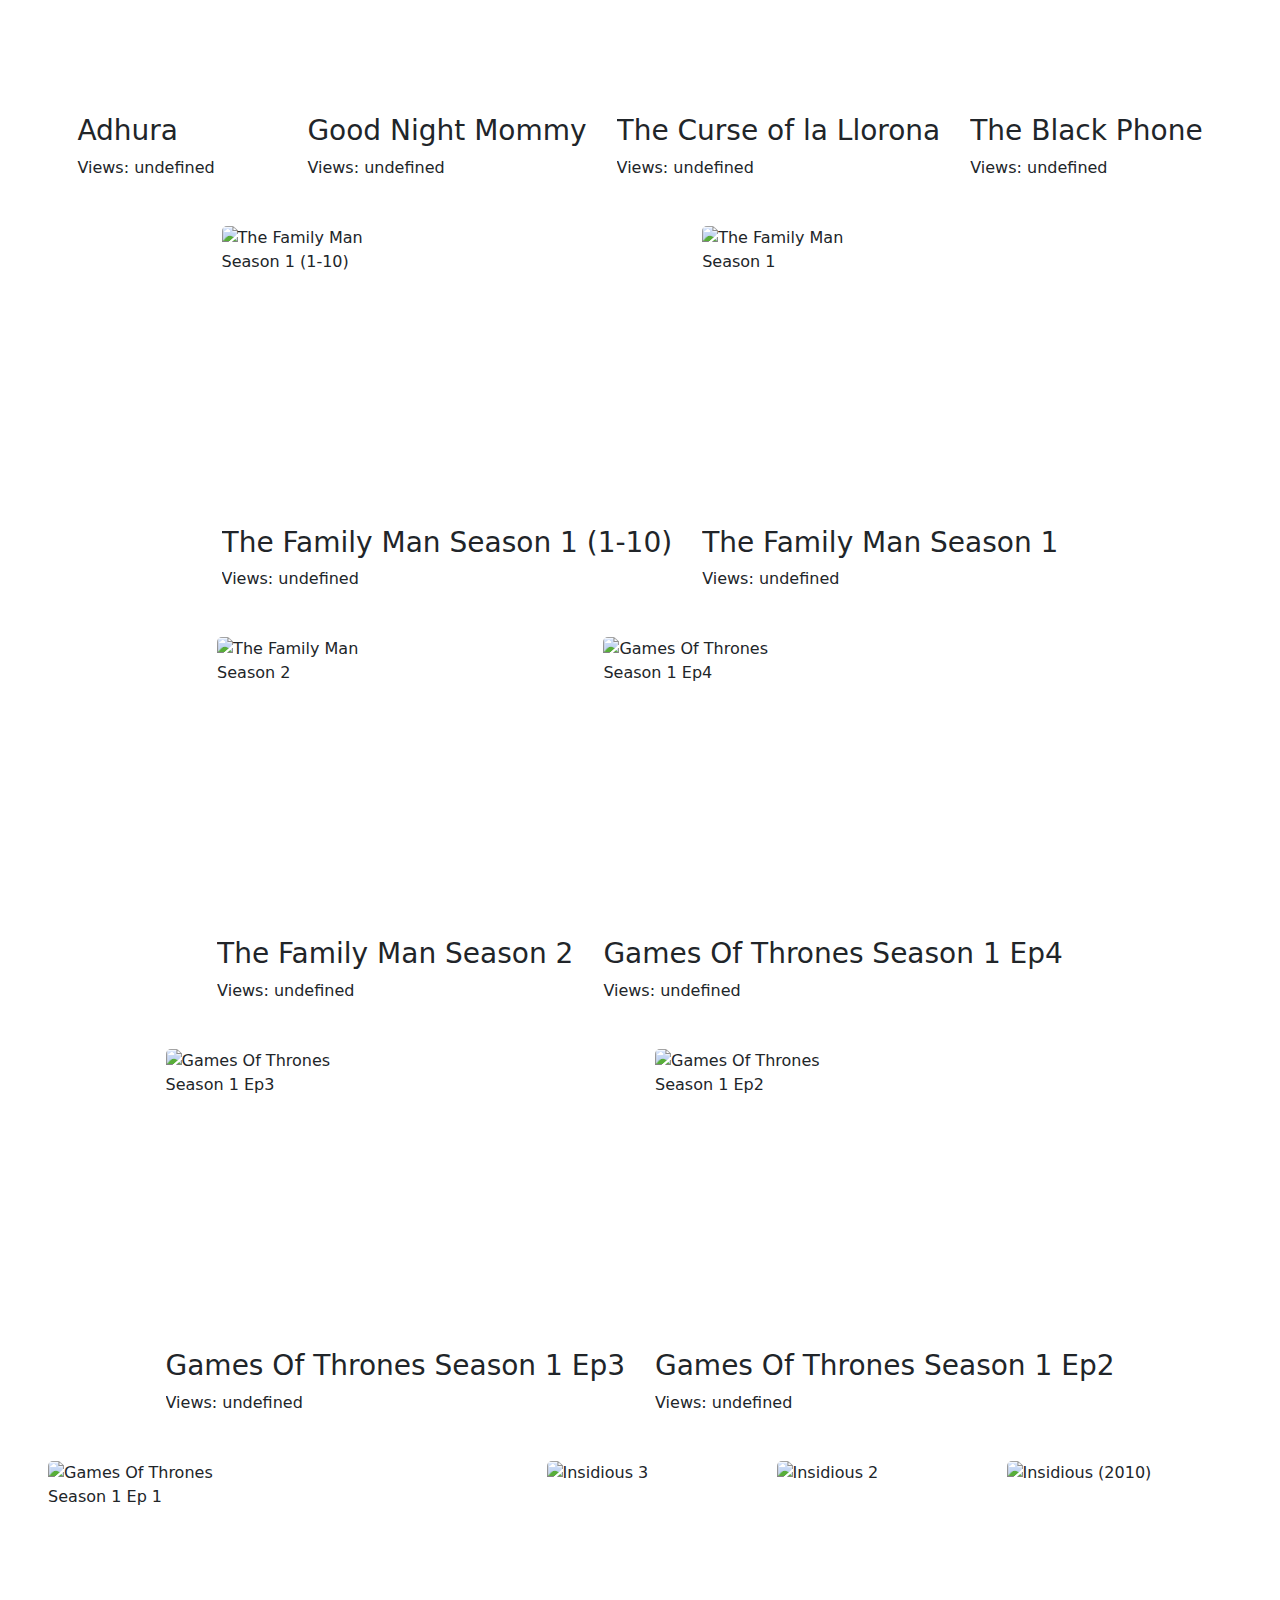
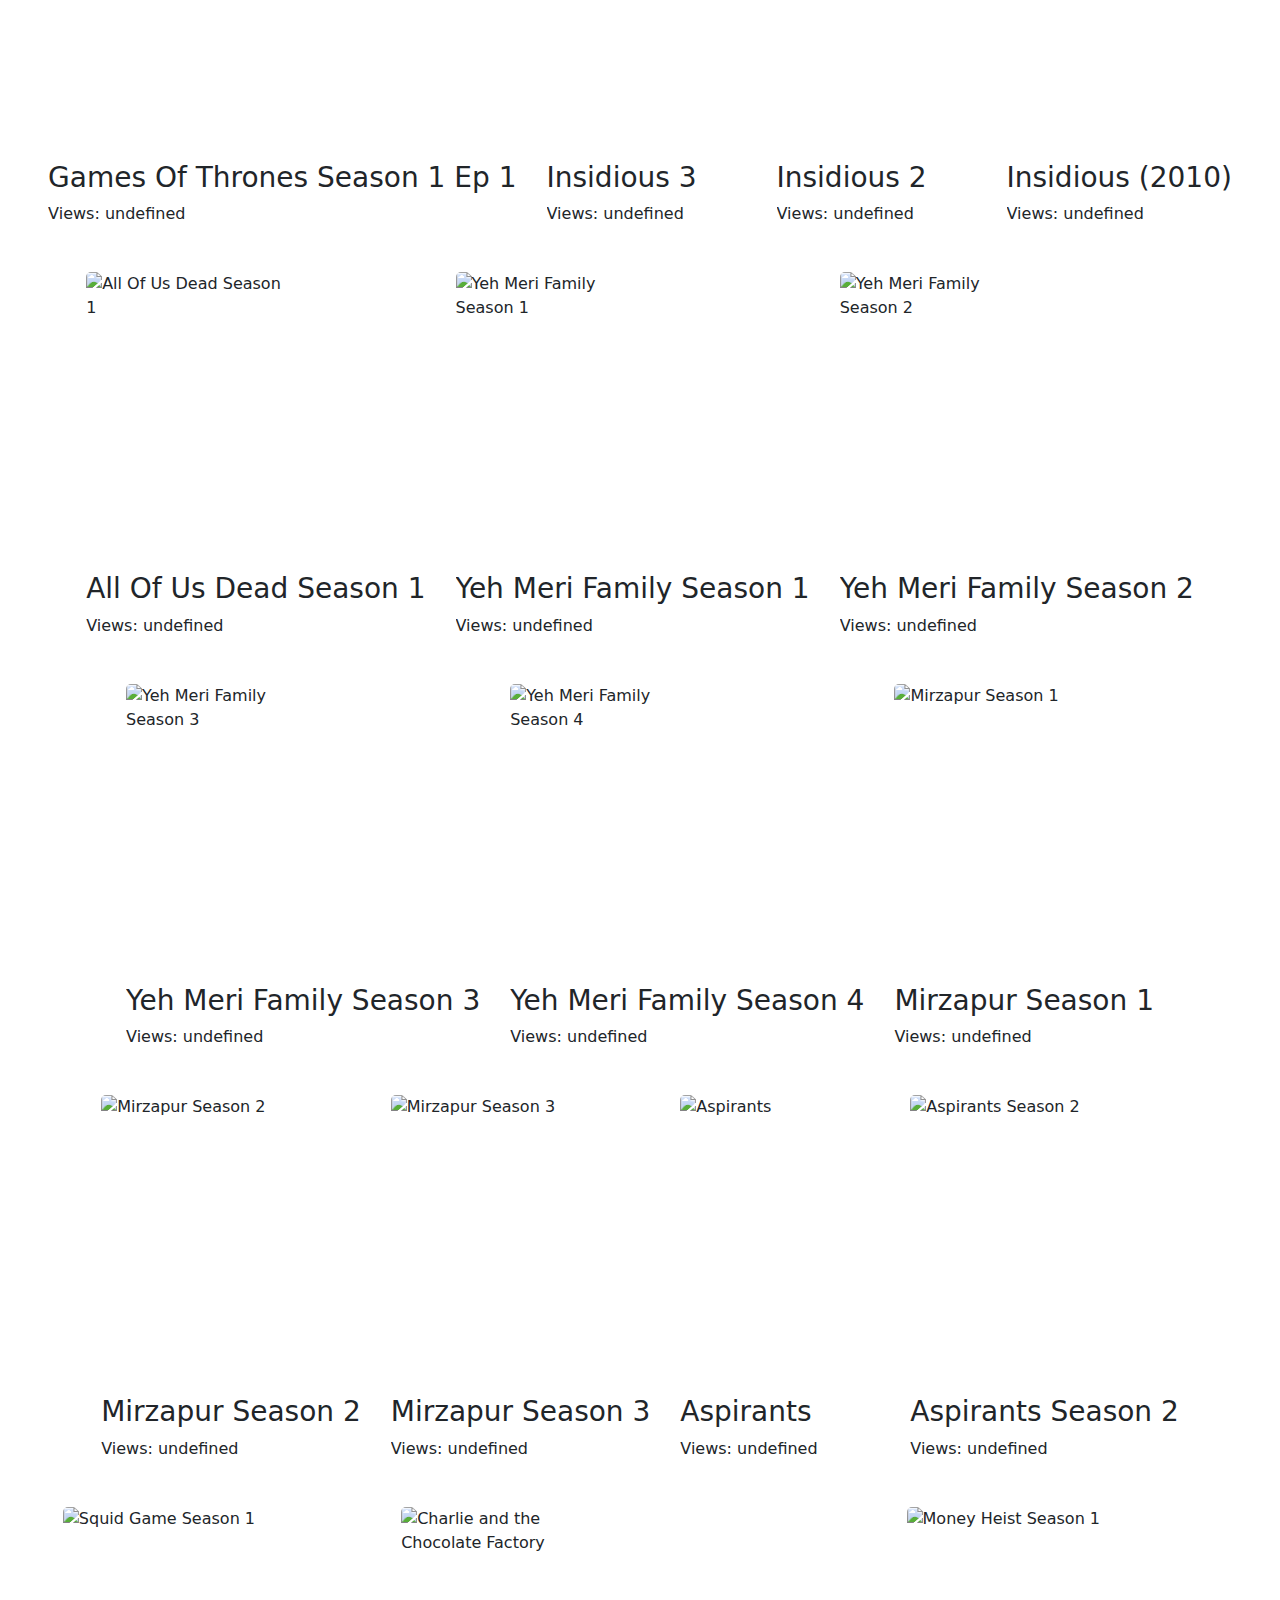
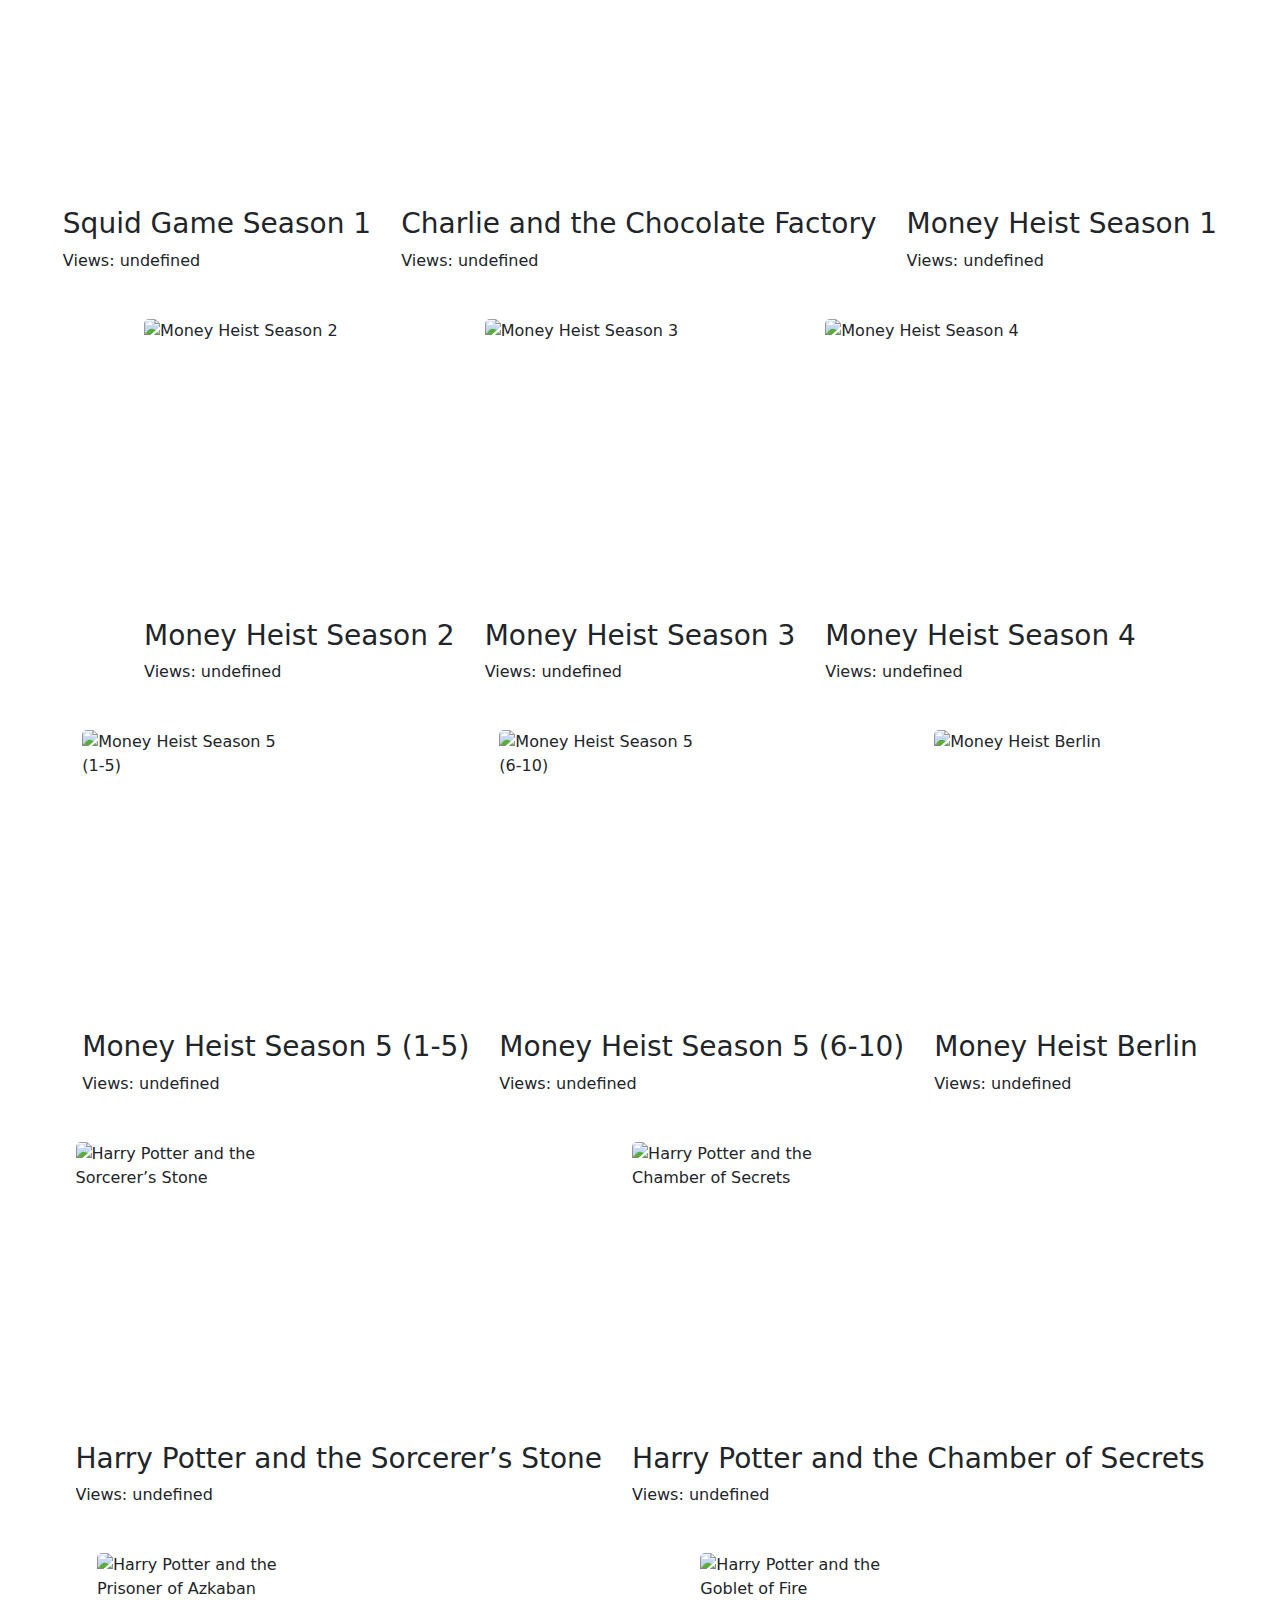
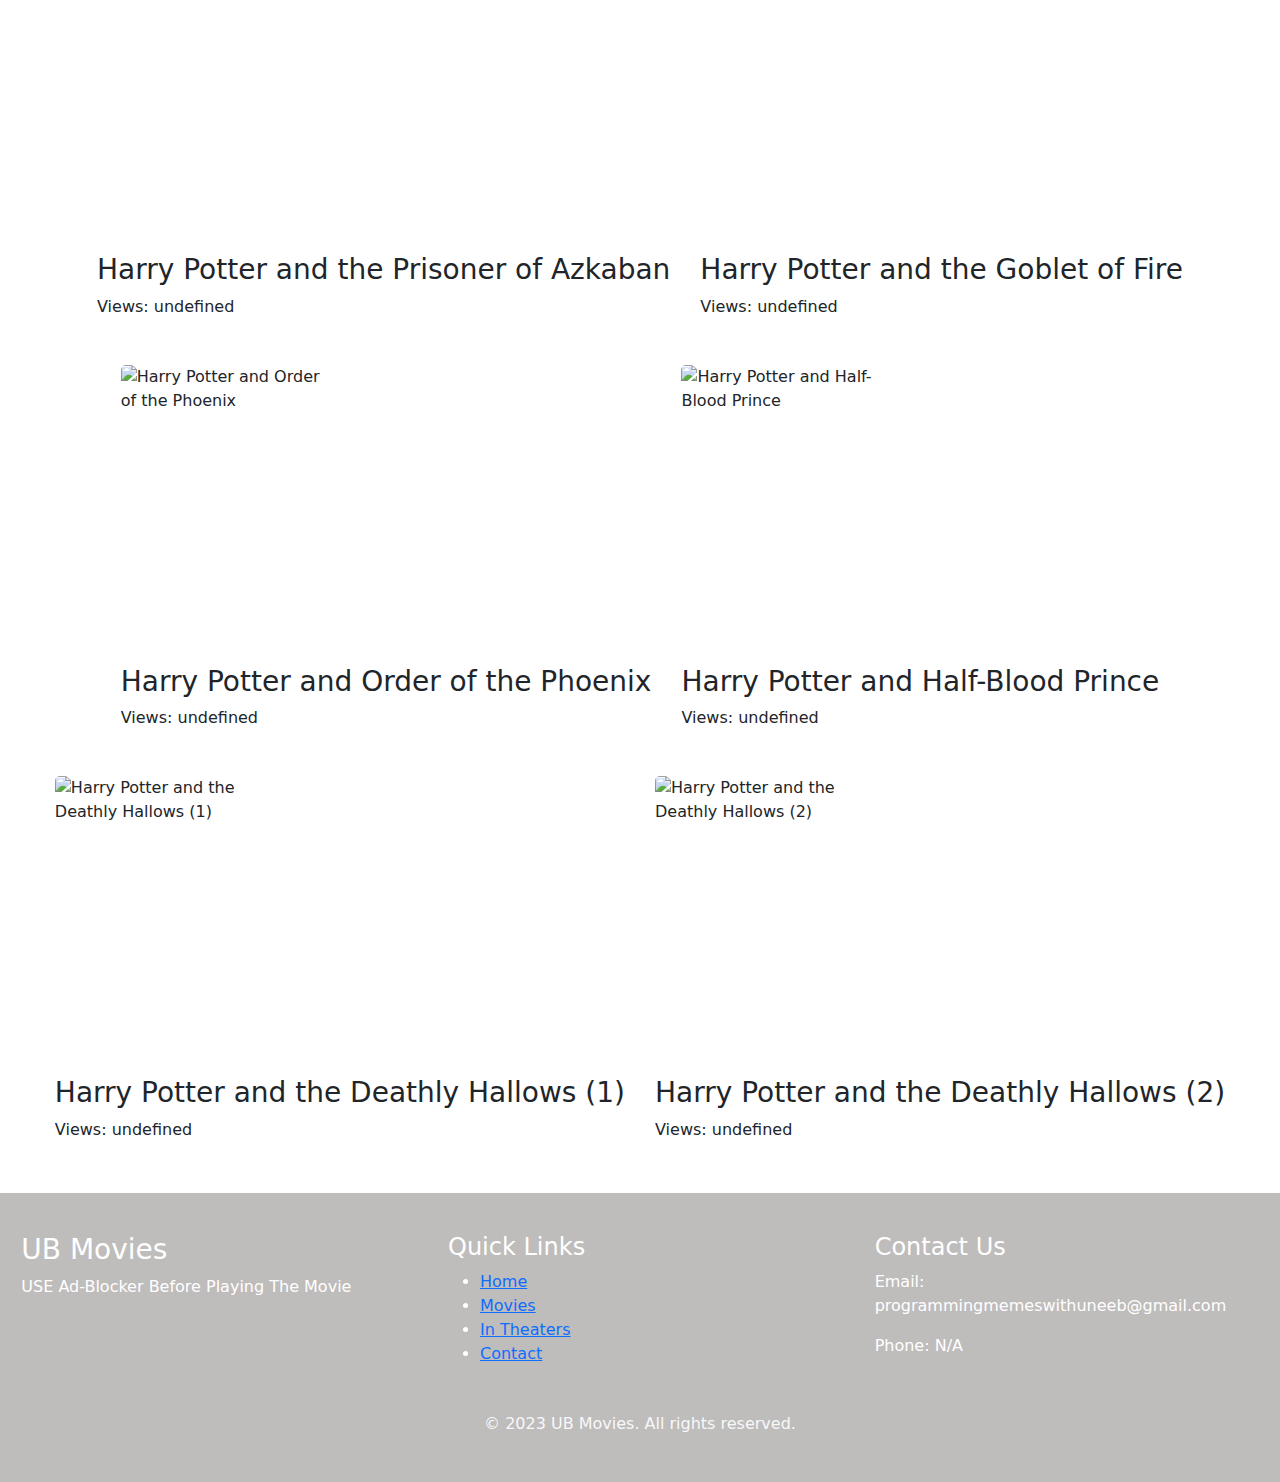
==== commit d1d6d0b2: "index.html" ====
--- a/index.html
+++ b/index.html
@@ -73,7 +73,7 @@
         <div class="footer-content">
             <div class="footer-section about">
                 <h3>UB Movies</h3>
-                <p>Your go-to platform for the latest and greatest in cinema.</p>
+                <p>USE Ad-Blocker Before Playing The Movie</p>
             </div>
             <div class="footer-section links">
                 <h4>Quick Links</h4>
--- a/Files.YT/css/style.css
+++ b/Files.YT/css/style.css
@@ -1,3 +1,54 @@
+
+:root {
+    --default-font: "Roboto",  system-ui, -apple-system, "Segoe UI", Roboto, "Helvetica Neue", Arial, "Noto Sans", "Liberation Sans", sans-serif, "Apple Color Emoji", "Segoe UI Emoji", "Segoe UI Symbol", "Noto Color Emoji";
+    --heading-font: "Cardo",  sans-serif;
+    --nav-font: "Inter",  sans-serif;
+  }
+  
+  
+  :root { 
+    --background-color: #e7e4e4; 
+    --default-color: #111010;
+    --heading-color: #121111;
+    --accent-color: #27a776; 
+    --surface-color: #faf8f8; 
+    --contrast-color: #070000; 
+  }
+  
+  
+  :root {
+    --nav-color: rgba(9, 0, 0, 0.5);  
+    --nav-hover-color: #060000; 
+    --nav-mobile-background-color: #080000; 
+    --nav-dropdown-background-color: #0a0000; 
+    --nav-dropdown-color: rgba(255, 255, 255, 0.5); 
+    --nav-dropdown-hover-color: #ffffff; 
+  }
+  
+  
+  
+  .light-background {
+    --background-color: #1a1a1a;
+    --surface-color: #343434;
+  }
+  
+  .dark-background {
+    --background-color: #060606;
+    --default-color: #ffffff;
+    --heading-color: #a9a3a3;
+    --surface-color: #252525;
+    --contrast-color: #ffffff;
+  }
+  
+  /* Smooth scroll */
+  :root {
+    scroll-behavior: smooth;
+  }
+  
+
+
+
+
 body {
     font-family: Arial, sans-serif;
     margin: 0;
@@ -85,3 +136,354 @@
         font-size: 0.9em;
     }
 }
+
+
+
+
+
+
+
+
+
+
+
+
+
+.header {
+    color: var(--default-color);
+    background-color: var(--background-color);
+    padding: 20px 0;
+    transition: all 0.5s;
+    z-index: 997;
+    border-bottom: 1px solid var(--background-color);
+  }
+  
+  .header .logo {
+    line-height: 1;
+  }
+  
+  .header .logo img {
+    max-height: 36px;
+    margin-right: 8px;
+  }
+  
+  .header .logo h1 {
+    font-size: 32px;
+    margin: 0;
+    font-weight: 400;
+    color: var(--heading-color);
+  }
+  
+  .header .logo i {
+    font-size: 28px;
+    margin-right: 6px;
+  }
+  
+  .header .header-social-links {
+    padding-right: 15px;
+  }
+  
+  .header .header-social-links a {
+    color: color-mix(in srgb, var(--default-color), transparent 40%);
+    padding-left: 6px;
+    display: inline-block;
+    transition: 0.3s;
+    font-size: 16px;
+  }
+  
+  .header .header-social-links a:hover {
+    color: var(--accent-color);
+  }
+  
+  .header .header-social-links a i {
+    line-height: 0px;
+  }
+  
+  @media (max-width: 1200px) {
+    .header .logo {
+      order: 1;
+    }
+  
+    .header .logo h1 {
+      font-size: 26px;
+    }
+  
+    .header .logo i {
+      font-size: 20px;
+    }
+  
+    .header .header-social-links {
+      order: 2;
+    }
+  
+    .header .header-social-links a {
+      font-size: 16px;
+    }
+  
+    .header .navmenu {
+      order: 3;
+    }
+  }
+  
+  .scrolled .header {
+    border-color: color-mix(in srgb, var(--background-color) 90%, white 20%);
+  }
+
+
+
+@media (min-width: 1200px) {
+    .navmenu {
+      padding: 0;
+    }
+  
+    .navmenu ul {
+      margin: 0;
+      padding: 0;
+      display: flex;
+      list-style: none;
+      align-items: center;
+    }
+  
+    .navmenu li {
+      position: relative;
+    }
+  
+    .navmenu a,
+    .navmenu a:focus {
+      color: var(--nav-color);
+      padding: 18px 15px;
+      font-size: 14px;
+      font-family: var(--nav-font);
+      font-weight: 400;
+      display: flex;
+      align-items: center;
+      justify-content: space-between;
+      white-space: nowrap;
+      transition: 0.3s;
+      text-transform: uppercase;
+      letter-spacing: 1px;
+    }
+  
+    .navmenu a i,
+    .navmenu a:focus i {
+      font-size: 12px;
+      line-height: 0;
+      margin-left: 5px;
+      transition: 0.3s;
+    }
+  
+    .navmenu li:last-child a {
+      padding-right: 0;
+    }
+  
+    .navmenu li:hover>a,
+    .navmenu .active,
+    .navmenu .active:focus {
+      color: var(--nav-hover-color);
+    }
+  
+    .navmenu .dropdown ul {
+      margin: 0;
+      padding: 10px 0;
+      background: var(--nav-dropdown-background-color);
+      display: block;
+      position: absolute;
+      visibility: hidden;
+      left: 14px;
+      top: 130%;
+      opacity: 0;
+      transition: 0.3s;
+      border-radius: 4px;
+      z-index: 99;
+    }
+  
+    .navmenu .dropdown ul li {
+      min-width: 200px;
+    }
+  
+    .navmenu .dropdown ul a {
+      padding: 10px 20px;
+      font-size: 15px;
+      text-transform: none;
+      color: var(--nav-dropdown-color);
+    }
+  
+    .navmenu .dropdown ul a i {
+      font-size: 12px;
+    }
+  
+    .navmenu .dropdown ul a:hover,
+    .navmenu .dropdown ul .active:hover,
+    .navmenu .dropdown ul li:hover>a {
+      color: var(--nav-dropdown-hover-color);
+    }
+  
+    .navmenu .dropdown:hover>ul {
+      opacity: 1;
+      top: 100%;
+      visibility: visible;
+    }
+  
+    .navmenu .dropdown .dropdown ul {
+      top: 0;
+      left: -90%;
+      visibility: hidden;
+    }
+  
+    .navmenu .dropdown .dropdown:hover>ul {
+      opacity: 1;
+      top: 0;
+      left: -100%;
+      visibility: visible;
+    }
+  }
+  
+  
+  @media (max-width: 1199px) {
+    .mobile-nav-toggle {
+      color: var(--nav-color);
+      font-size: 28px;
+      line-height: 0;
+      margin-right: 10px;
+      cursor: pointer;
+      transition: color 0.3s;
+    }
+  
+    .navmenu {
+      padding: 0;
+      z-index: 9997;
+    }
+  
+    .navmenu ul {
+      display: none;
+      position: absolute;
+      inset: 60px 20px 20px 20px;
+      padding: 10px 0;
+      margin: 0;
+      border-radius: 6px;
+      background-color: var(--nav-mobile-background-color);
+      overflow-y: auto;
+      transition: 0.3s;
+      z-index: 9998;
+      box-shadow: 0px 0px 30px rgba(0, 0, 0, 0.1);
+    }
+  
+    .navmenu a,
+    .navmenu a:focus {
+      color: var(--nav-dropdown-color);
+      padding: 10px 20px;
+      font-family: var(--nav-font);
+      font-size: 17px;
+      font-weight: 500;
+      display: flex;
+      align-items: center;
+      justify-content: space-between;
+      white-space: nowrap;
+      transition: 0.3s;
+    }
+  
+    .navmenu a i,
+    .navmenu a:focus i {
+      font-size: 12px;
+      line-height: 0;
+      margin-left: 5px;
+      width: 30px;
+      height: 30px;
+      display: flex;
+      align-items: center;
+      justify-content: center;
+      border-radius: 50%;
+      transition: 0.3s;
+      background-color: color-mix(in srgb, var(--accent-color), transparent 90%);
+    }
+  
+    .navmenu a i:hover,
+    .navmenu a:focus i:hover {
+      background-color: var(--accent-color);
+      color: var(--contrast-color);
+    }
+  
+    .navmenu a:hover,
+    .navmenu .active,
+    .navmenu .active:focus {
+      color: var(--nav-dropdown-hover-color);
+    }
+  
+    .navmenu .active i,
+    .navmenu .active:focus i {
+      background-color: var(--accent-color);
+      color: var(--contrast-color);
+      transform: rotate(180deg);
+    }
+  
+    .navmenu .dropdown ul {
+      position: static;
+      display: none;
+      z-index: 99;
+      padding: 10px 0;
+      margin: 10px 20px;
+      background-color: var(--nav-dropdown-background-color);
+      border: 1px solid color-mix(in srgb, var(--default-color), transparent 90%);
+      box-shadow: none;
+      transition: all 0.5s ease-in-out;
+    }
+  
+    .navmenu .dropdown ul ul {
+      background-color: rgba(33, 37, 41, 0.1);
+    }
+  
+    .navmenu .dropdown>.dropdown-active {
+      display: block;
+      background-color: rgba(33, 37, 41, 0.03);
+    }
+  
+    .mobile-nav-active {
+      overflow: hidden;
+    }
+  
+    .mobile-nav-active .mobile-nav-toggle {
+      color: #080000;
+      position: absolute;
+      font-size: 32px;
+      top: 15px;
+      right: 15px;
+      margin-right: 0;
+      z-index: 9999;
+    }
+  
+    .mobile-nav-active .navmenu {
+      position: fixed;
+      overflow: hidden;
+      inset: 0;
+      background: rgba(33, 37, 41, 0.8);
+      transition: 0.3s;
+    }
+  
+    .mobile-nav-active .navmenu>ul {
+      display: block;
+    }
+  }
+
+  footer {
+    background-color: #bfbcbc;
+    color: #fff;
+    padding: 20px 0;
+}
+
+.footer-content {
+    display: flex;
+    justify-content: space-around;
+    padding: 20px 0;
+}
+
+.footer-section {
+    width: 30%;
+}
+
+.footer-bottom {
+    text-align: center;
+    padding: 10px 0;
+    background-color: #bfbcbc;
+    color: #f8f8f8;
+}
+
